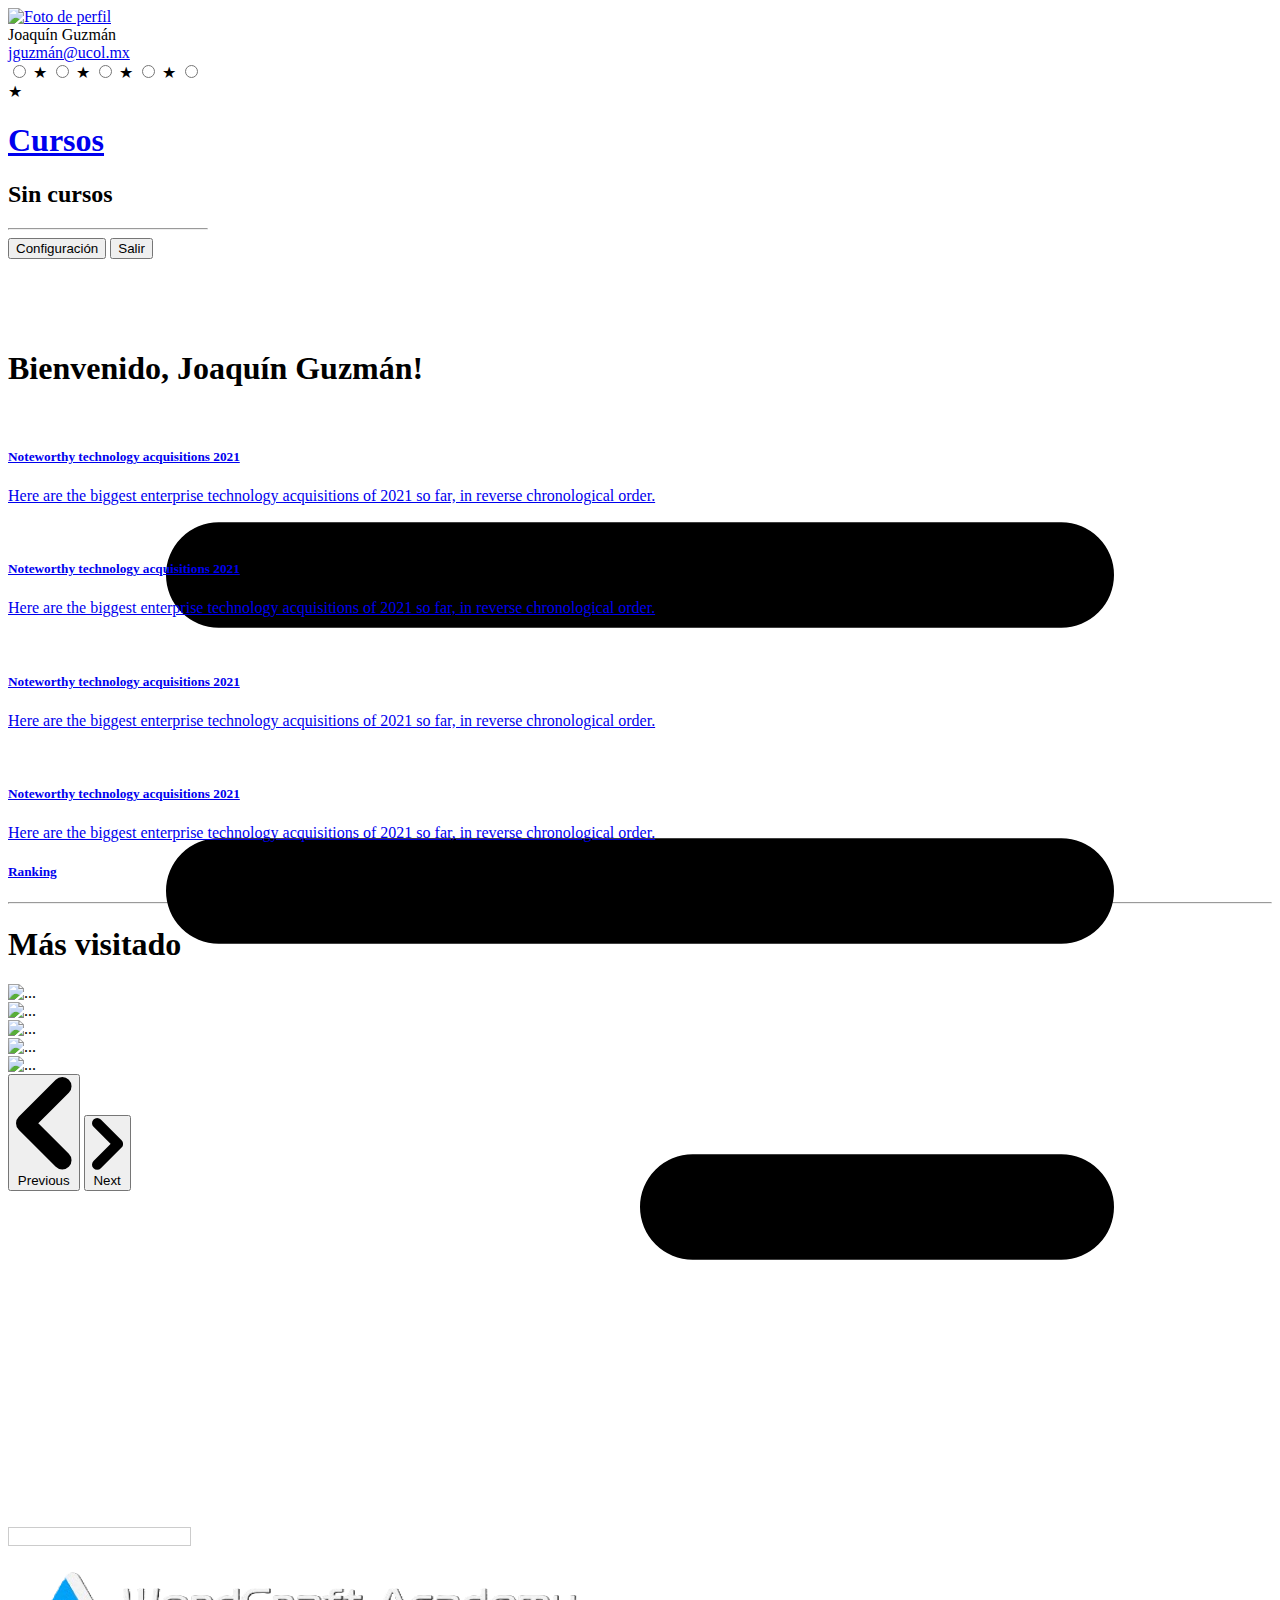
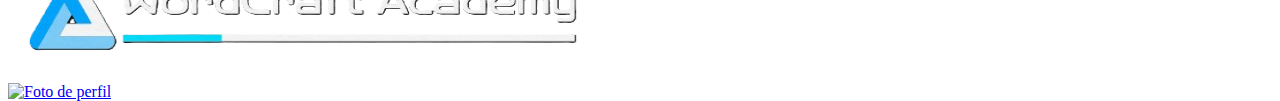
==== Index.html @ 70317530 "maquetado" ====
<!DOCTYPE html>
<html lang="es">
<head>
    <!-- Required meta tags -->
    <meta charset="utf-8" />
    <meta name="viewport" content="width=device-width, initial-scale=1, shrink-to-fit=no" />
    <!-- CSS -->
    <link rel="stylesheet" href="css/index.css" />
    <title>Prototype</title>
    <!-- <link href="https://cdn.jsdelivr.net/npm/tailwindcss@2.2.19/dist/tailwind.min.css" rel="stylesheet"> -->
    <script src="https://cdn.tailwindcss.com"></script>
    <!-- jQUERY -->
    <script src="https://ajax.googleapis.com/ajax/libs/jquery/3.5.1/jquery.min.js"></script>
</head>

<body class="bg-gray-100">
    <div class="flex h-screen">
        <!-- Panel Izquierdo -->
        <div id="sidebar" class="w-2/12 bg-gray-800 p-4 h-full transition-all duration-300 ease-in-out">
            <!-- Contenido del panel izquierdo -->
            <div class="container mx-auto">
                <!-- Foto de perfil -->
                <div class="flex justify-center">
                    <a href="#" class="text-white">
                        <!-- Imagen -->
                        <img src="https://picsum.photos/100" class="rounded-full" title="Foto de perfil" />
                    </a>
                </div>
                <!-- Nombre y correo -->
                <label class="text-white ml-4 justify-center">
                    <div class="font-bold">Joaquín Guzmán</div>
                    <div class="text-sm">
                        <a href="#" class="text-indigo-400">jguzmán@ucol.mx</a>
                    </div>
                </label>
                <!-- Barra de 5 estrellas -->
                <div class="mt-4 rounded-full bg-white-100">
                    <div class="flex items-center">
                        <input type="radio" id="star5" name="rating" value="5" class="hidden">
                        <label for="star5" class="text-2xl text-yellow-500 cursor-pointer" onclick="setRating(5)">&#9733;</label>

                        <input type="radio" id="star4" name="rating" value="4" class="hidden">
                        <label for="star4" class="text-2xl text-yellow-500 cursor-pointer" onclick="setRating(4)">&#9733;</label>

                        <input type="radio" id="star3" name="rating" value="3" class="hidden">
                        <label for="star3" class="text-2xl text-yellow-500 cursor-pointer" onclick="setRating(3)">&#9733;</label>

                        <input type="radio" id="star2" name="rating" value="2" class="hidden">
                        <label for="star2" class="text-2xl text-yellow-500 cursor-pointer" onclick="setRating(2)">&#9733;</label>

                        <input type="radio" id="star1" name="rating" value="1" class="hidden">
                        <label for="star1" class="text-2xl text-yellow-500 cursor-pointer" onclick="setRating(1)">&#9733;</label>
                    </div>
                </div>
                <!-- Apartado de cursos -->
                <div class="mt-10 mb-10">
                    <h1 class="text-bold mb-2">
                        <a href="#" class="text-white">Cursos</a>
                    </h1>
                    <div class="backdrop-blur-xl bg-white/30 h-40 rounded-lg text-center align-middle">
                        <!-- Mensaje sin cursos -->
                        <h2 class="text-white h-full mt-50">Sin cursos</h2>
                    </div>
                </div>
                <footer class="w-full footer">
                    <hr class="bg-gradient-to-r from-transparent via-white-100 to-transparent">
                    <!-- Botones de configuración y salir -->
                    <button class="mt-4 text-white bg-bottom bg-transparent hover:bg-slate-400 w-full py-2 rounded text-left">
                        Configuración</button>
                    <button class="mt-4 text-white bg-bottom bg-red-500 hover:bg-red-600 w-full py-2 rounded">Salir</button>
                </footer>
            </div>
        </div>

        <!-- Contenido Principal -->
        <div class="w-11/12" id="principal">
            <nav class="bg-gradient-to-r from-black via-indigo-700 to-black text-white p-4">
                <div class="flex justify-between items-center">
                    <!-- Botón de hamburguesa -->
                    <div id="menuIcon" class="cursor-pointer text-white">
                        <svg class="w-6 h-6" fill="none" stroke="currentColor" stroke-linecap="round" stroke-linejoin="round" stroke-width="2" viewBox="0 0 24 24">
                            <path d="M4 6h16M4 12h16m-7 6h7"></path>
                        </svg>
                    </div>
                    <!-- Barra de búsqueda -->
                    <div class="mr-4 w-3/6">
                        <input id="blurSearch" type="text" class="rounded-full w-full py-2 text-gray-800 backdrop-blur-xl bg-white/30" placeholder="Buscar..." />
                    </div>

                    <div class="flex items-center">
                        <div class="mr-4">
                            <a href="#" class="text-white">
                                <!-- Imagen -->
                                <img src="./img/logo.png" class="h-10" title="Foto de perfil" />
                            </a>
                        </div>
                        <div class="mr-4">
                            <a href="#" class="text-white">
                                <!-- Imagen -->
                                <img src="https://picsum.photos/40" class="rounded-full" title="Foto de perfil" />
                            </a>
                        </div>
                    </div>
                    
                </div>
            </nav>

            <!-- Contenido principal de la página -->
            <div class="container mx-auto w-full mt-4">
                <h1 class="font-bold text-3xl w-full mb-4">Bienvenido, <span class="font-bold text-3xl w-full mb-4 text-teal-500">Joaquín Guzmán!</span></h1>
                <div class="grid grid-cols-5 gap-3">
                    <div class="col-span-4">
                        <div class="grid grid-cols-2 gap-2">
                            <div>                                
                                <a href="#" class="flex flex-col items-center bg-white border border-gray-200 rounded-lg shadow md:flex-row md:max-w-xl hover:bg-gray-100 dark:border-gray-700 dark:bg-gray-800 dark:hover:bg-gray-700">
                                    <img class="object-cover w-full rounded-t-lg h-96 md:h-auto md:w-48 md:rounded-none md:rounded-s-lg" src="/docs/images/blog/image-4.jpg" alt="">
                                    <div class="flex flex-col justify-between p-4 leading-normal">
                                        <h5 class="mb-2 text-2xl font-bold tracking-tight text-gray-900 dark:text-white">Noteworthy technology acquisitions 2021</h5>
                                        <p class="mb-3 font-normal text-gray-700 dark:text-gray-400">Here are the biggest enterprise technology acquisitions of 2021 so far, in reverse chronological order.</p>
                                    </div>
                                </a>
                            </div>
                            <div>
                                <a href="#" class="flex flex-col items-center bg-white border border-gray-200 rounded-lg shadow md:flex-row md:max-w-xl hover:bg-gray-100 dark:border-gray-700 dark:bg-gray-800 dark:hover:bg-gray-700">
                                    <img class="object-cover w-full rounded-t-lg h-96 md:h-auto md:w-48 md:rounded-none md:rounded-s-lg" src="/docs/images/blog/image-4.jpg" alt="">
                                    <div class="flex flex-col justify-between p-4 leading-normal">
                                        <h5 class="mb-2 text-2xl font-bold tracking-tight text-gray-900 dark:text-white">Noteworthy technology acquisitions 2021</h5>
                                        <p class="mb-3 font-normal text-gray-700 dark:text-gray-400">Here are the biggest enterprise technology acquisitions of 2021 so far, in reverse chronological order.</p>
                                    </div>
                                </a>
                            </div>
                            <div>
                                <a href="#" class="flex flex-col items-center bg-white border border-gray-200 rounded-lg shadow md:flex-row md:max-w-xl hover:bg-gray-100 dark:border-gray-700 dark:bg-gray-800 dark:hover:bg-gray-700">
                                    <img class="object-cover w-full rounded-t-lg h-96 md:h-auto md:w-48 md:rounded-none md:rounded-s-lg" src="/docs/images/blog/image-4.jpg" alt="">
                                    <div class="flex flex-col justify-between p-4 leading-normal">
                                        <h5 class="mb-2 text-2xl font-bold tracking-tight text-gray-900 dark:text-white">Noteworthy technology acquisitions 2021</h5>
                                        <p class="mb-3 font-normal text-gray-700 dark:text-gray-400">Here are the biggest enterprise technology acquisitions of 2021 so far, in reverse chronological order.</p>
                                    </div>
                                </a>
                            </div>
                            <div>
                                <a href="#" class="flex flex-col items-center bg-white border border-gray-200 rounded-lg shadow md:flex-row md:max-w-xl hover:bg-gray-100 dark:border-gray-700 dark:bg-gray-800 dark:hover:bg-gray-700">
                                    <img class="object-cover w-full rounded-t-lg h-96 md:h-auto md:w-48 md:rounded-none md:rounded-s-lg" src="/docs/images/blog/image-4.jpg" alt="">
                                    <div class="flex flex-col justify-between p-4 leading-normal">
                                        <h5 class="mb-2 text-2xl font-bold tracking-tight text-gray-900 dark:text-white">Noteworthy technology acquisitions 2021</h5>
                                        <p class="mb-3 font-normal text-gray-700 dark:text-gray-400">Here are the biggest enterprise technology acquisitions of 2021 so far, in reverse chronological order.</p>
                                    </div>
                                </a>
                            </div>
                        </div>
                    </div>
                    <a href="#" class="block max-w-sm p-6 bg-white border border-gray-200 rounded-lg shadow hover:bg-gray-100 dark:bg-gray-800 dark:border-gray-700 dark:hover:bg-gray-700  overflow-y-auto h-60">
                        <h5 class="mb-2 text-2xl font-bold tracking-tight text-gray-900 dark:text-white">Ranking</h5>
                        <hr>
                        <p class="font-normal text-gray-700 dark:text-gray-400 mt-2" id="personasRank">
                            
                        </p>
                    </a>
                </div>
                <h1 class="font-bold text-4xl w-full mt-2 mb-4">M&aacute;s visitado</h1>
                <div id="default-carousel" class="relative w-full" data-carousel="slide">
                <!-- Carousel wrapper -->
                    <div class="relative h-56 overflow-hidden rounded-lg md:h-96">
                    <!-- Item 1 -->
                        <div class="hidden duration-700 ease-in-out" data-carousel-item>
                            <img src="/docs/images/carousel/carousel-1.svg" class="absolute block w-full -translate-x-1/2   -translate-y-1/2 top-1/2 left-1/2" alt="...">
                        </div>
                    <!-- Item 2 -->
                        <div class="hidden duration-700 ease-in-out" data-carousel-item>
                            <img src="/docs/images/carousel/carousel-2.svg" class="absolute block w-full -translate-x-1/2 -translate-y-1/2 top-1/2 left-1/2" alt="...">
                        </div>
                    <!-- Item 3 -->
                        <div class="hidden duration-700 ease-in-out" data-carousel-item>
                            <img src="/docs/images/carousel/carousel-3.svg" class="absolute block w-full -translate-x-1/2 -translate-y-1/2 top-1/2 left-1/2" alt="...">
                        </div>
                    <!-- Item 4 -->
                        <div class="hidden duration-700 ease-in-out" data-carousel-item>
                            <img src="/docs/images/carousel/carousel-4.svg" class="absolute block w-full -translate-x-1/2 -translate-y-1/2 top-1/2 left-1/2" alt="...">
                        </div>
                    <!-- Item 5 -->
                        <div class="hidden duration-700 ease-in-out" data-carousel-item>
                            <img src="/docs/images/carousel/carousel-5.svg" class="absolute block w-full -translate-x-1/2 -translate-y-1/2 top-1/2 left-1/2" alt="...">
                        </div>
                    </div>
                    <!-- Slider controls -->
                    <button type="button" class="absolute top-0 start-0 z-30 flex items-center justify-center h-full px-4 cursor-pointer group focus:outline-none" data-carousel-prev>
                            <span class="inline-flex items-center justify-center w-10 h-10 rounded-full bg-white/30 dark:bg-gray-800/30 group-hover:bg-white/50 dark:group-hover:bg-gray-800/60 group-focus:ring-4 group-focus:ring-white dark:group-focus:ring-gray-800/70 group-focus:outline-none">
                            <svg class="w-4 h-4 text-white dark:text-gray-800 rtl:rotate-180" aria-hidden="true" xmlns="http://www.w3.org/2000/svg" fill="none" viewBox="0 0 6 10">
                                <path stroke="currentColor" stroke-linecap="round" stroke-linejoin="round" stroke-width="2" d="M5 1 1 5l4 4"/>
                            </svg>
                            <span class="sr-only">Previous</span>
                            </span>
                    </button>
                    <button type="button" class="absolute top-0 end-0 z-30 flex items-center justify-center h-full px-4 cursor-pointer group focus:outline-none" data-carousel-next>
                        <span class="inline-flex items-center justify-center w-10 h-10 rounded-full bg-white/30 dark:bg-gray-800/30 group-hover:bg-white/50 dark:group-hover:bg-gray-800/60 group-focus:ring-4 group-focus:ring-white dark:group-focus:ring-gray-800/70 group-focus:outline-none">
                            <svg class="w-4 h-4 text-white dark:text-gray-800 rtl:rotate-180" aria-hidden="true" xmlns="http://www.w3.org/2000/svg" fill="none" viewBox="0 0 6 10">
                                <path stroke="currentColor" stroke-linecap="round" stroke-linejoin="round" stroke-width="2" d="m1 9 4-4-4-4"/>
                            </svg>
                            <span class="sr-only">Next</span>
                        </span>
                    </button>
                </div>
            </div>
        </div>
    </div>

    <script>
        // JavaScript para alternar la visibilidad del panel izquierdo
        const sidebar = document.getElementById('sidebar');
        const menuIcon = document.getElementById('menuIcon');
        const display = document.getElementById('principal');

        menuIcon.addEventListener('click', () => {
            sidebar.classList.toggle('hidden');
            menuIcon.classList.toggle('rotate-180'); /* Agrega una rotación al botón de hamburguesa */
            display.classList.toggle('w-full'); /* Ajusta el ancho del contenido principal cuando el panel izquierdo está oculto */
        });
        function setRating(rating) {
            alert('Puntuaste con ' + rating + ' estrella(s)!');
            // Aquí puedes realizar acciones
        }
        $(document).ready(function(){
    //Generar personas
    $.ajax({
        url: 'https://randomuser.me/api/?results=20',
        dataType: 'json',
        success: function(data) {
            var personas = data.results;
            var personasRank = document.getElementById('personasRank');
            
            personas.forEach((persona, index) => {
                var div = document.createElement('div');
                div.setAttribute('data-te-chip-init', '');
                div.setAttribute('data-te-ripple-init', '');
                div.setAttribute('class', '[word-wrap: break-word] mb-2 mr-5 flex h-[52px] cursor-pointer items-center justify-between rounded-[26px] bg-[#eceff1] px-[12px] py-0 text-[11px] font-normal leading-loose text-[#4f4f4f] shadow-none transition-[opacity] duration-300 ease-linear hover:!shadow-none active:bg-[#cacfd1] dark:bg-neutral-600 dark:text-neutral-200');
                
                // Agregar el número a la derecha con su posición
                div.innerHTML = `<span class="text-[#4f4f4f] text-[20px] font-6xl normal-case leading-loose text-white">${index + 1}</span>`;
                
                // Agregar la imagen y el nombre a la izquierda
                div.innerHTML += `<img class="my-0 -ml-[50px] mr-[8px] h-[inherit] w-[inherit] rounded-[100%]" src="${persona.picture.thumbnail}" alt="Contact Person" /> ${persona.name.first} ${persona.name.last}`;
                
                personasRank.appendChild(div);
            });
        }
    });
});

    </script>
</body>
</html>
---- css/index.css ----
.navTeam {
	display: flex;
	justify-content: space-between;
	align-items: center;
}

.navbar-brand {
	margin-right: 0 !important;
}

.navbar {
	background: #1c6b9c;
}

nav {
	height: 70px;
}
/* Agrega estilos personalizados aquí si es necesario */
#sidebar {
	max-width: 200px; /* Ajusta el ancho máximo del panel izquierdo según tus necesidades */
}

#menuIcon {
	transition: transform 0.3s ease-in-out; /* Agrega una animación suave al botón de hamburguesa */
}

#sidebar.hidden {
	transform: translateX(
		-100%
	); /* Mueve el panel izquierdo fuera de la pantalla cuando está oculto */
}

#blurSearch {
	border: 1px solid #ccc; /* Añade un borde a la barra de búsqueda */
	/* Fondo tipo mica */
    background: rgba(255, 255, 255, 0.1);
    /* Placeholder blanco */
    color: #fff;
    text-align: center;
}

#blurSearch::placeholder {
    color: #fff;
    text-align: center;
}
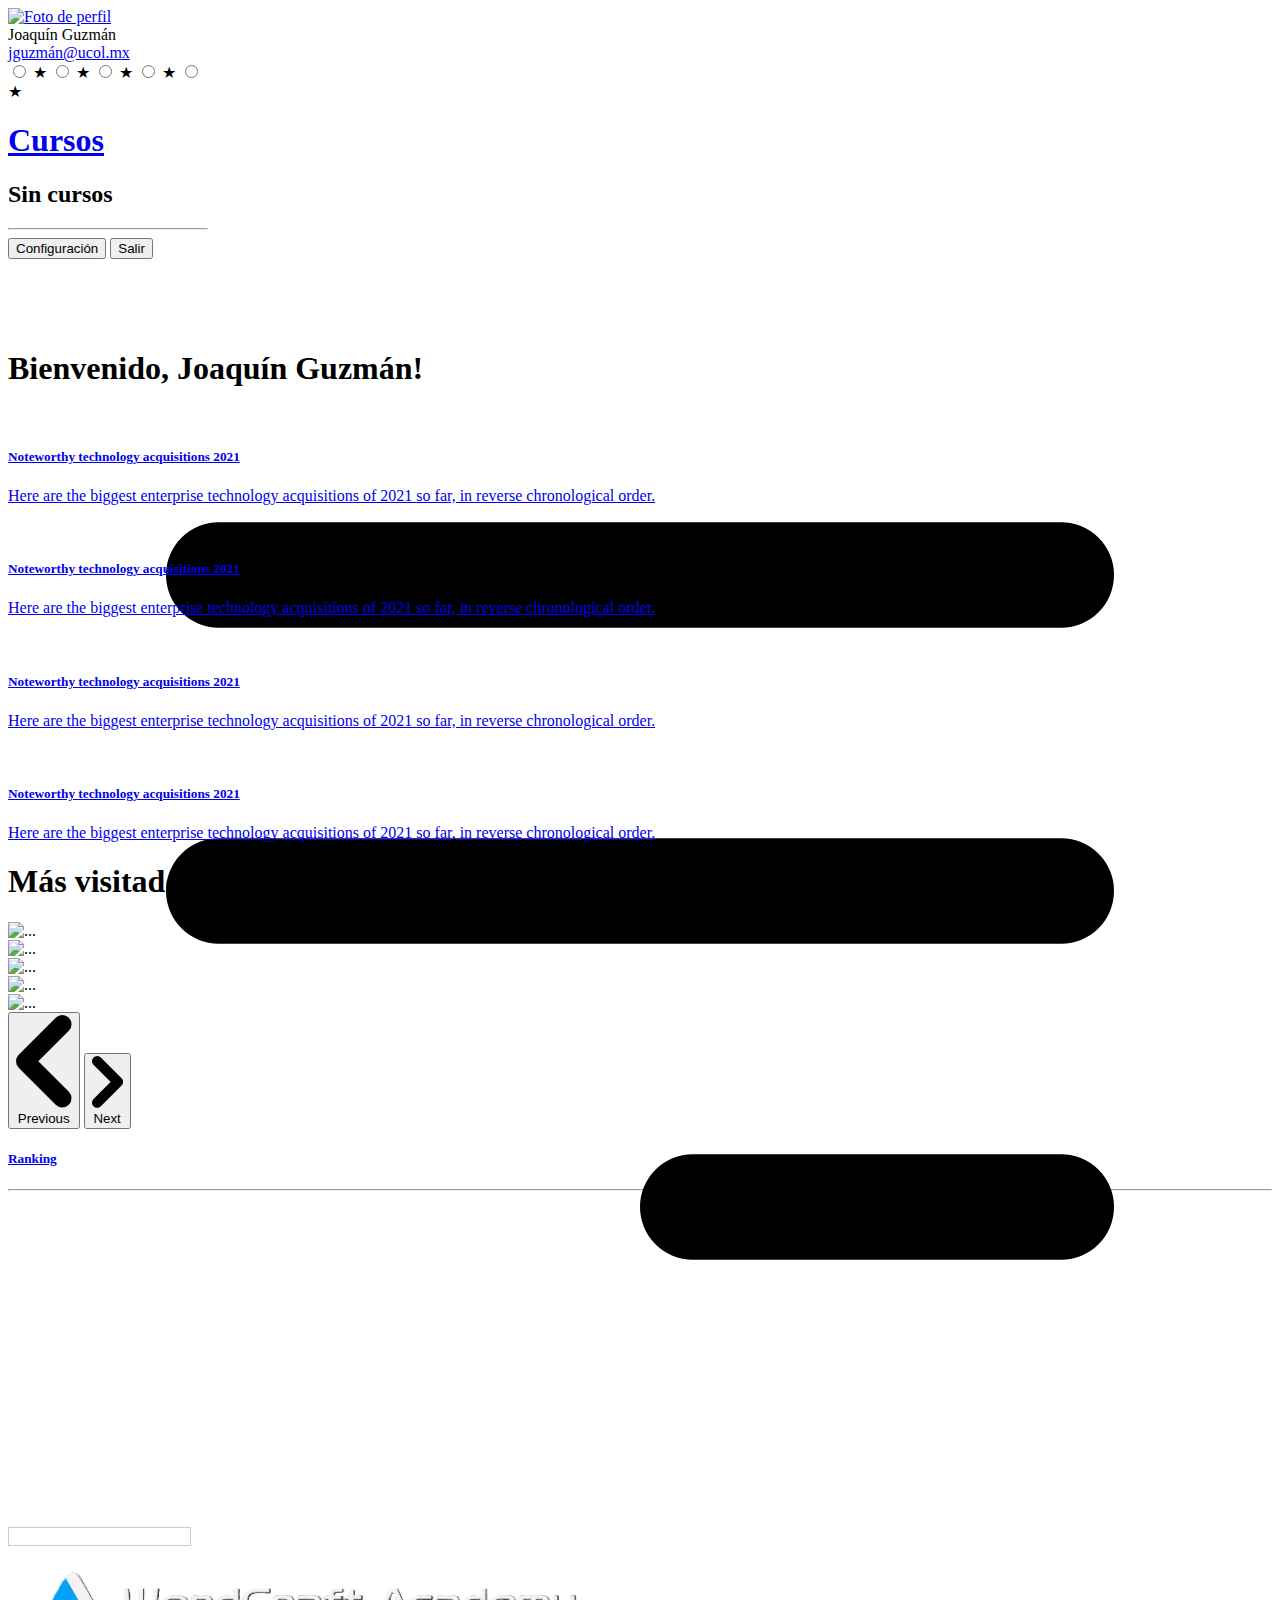
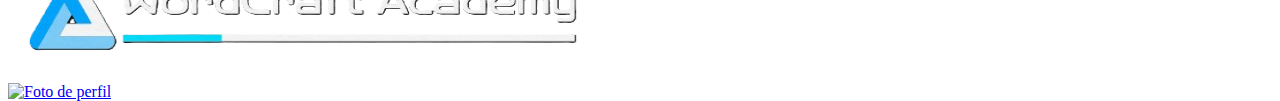
==== commit d410faad: "reacomodo" ====
--- a/Index.html
+++ b/Index.html
@@ -148,6 +148,49 @@
                                 </a>
                             </div>
                         </div>
+                        <h1 class="font-bold text-4xl w-full mt-2 mb-4">M&aacute;s visitado</h1>
+                        <div id="default-carousel" class="relative w-full" data-carousel="slide">
+                        <!-- Carousel wrapper -->
+                            <div class="relative h-56 overflow-hidden rounded-lg md:h-96">
+                            <!-- Item 1 -->
+                                <div class="hidden duration-700 ease-in-out" data-carousel-item>
+                                    <img src="/docs/images/carousel/carousel-1.svg" class="absolute block w-full -translate-x-1/2   -translate-y-1/2 top-1/2 left-1/2" alt="...">
+                                </div>
+                            <!-- Item 2 -->
+                                <div class="hidden duration-700 ease-in-out" data-carousel-item>
+                                    <img src="/docs/images/carousel/carousel-2.svg" class="absolute block w-full -translate-x-1/2 -translate-y-1/2 top-1/2 left-1/2" alt="...">
+                                </div>
+                            <!-- Item 3 -->
+                                <div class="hidden duration-700 ease-in-out" data-carousel-item>
+                                    <img src="/docs/images/carousel/carousel-3.svg" class="absolute block w-full -translate-x-1/2 -translate-y-1/2 top-1/2 left-1/2" alt="...">
+                                </div>
+                            <!-- Item 4 -->
+                                <div class="hidden duration-700 ease-in-out" data-carousel-item>
+                                    <img src="/docs/images/carousel/carousel-4.svg" class="absolute block w-full -translate-x-1/2 -translate-y-1/2 top-1/2 left-1/2" alt="...">
+                                </div>
+                            <!-- Item 5 -->
+                                <div class="hidden duration-700 ease-in-out" data-carousel-item>
+                                    <img src="/docs/images/carousel/carousel-5.svg" class="absolute block w-full -translate-x-1/2 -translate-y-1/2 top-1/2 left-1/2" alt="...">
+                                </div>
+                            </div>
+                            <!-- Slider controls -->
+                            <button type="button" class="absolute top-0 start-0 z-30 flex items-center justify-center h-full px-4 cursor-pointer group focus:outline-none" data-carousel-prev>
+                                    <span class="inline-flex items-center justify-center w-10 h-10 rounded-full bg-white/30 dark:bg-gray-800/30 group-hover:bg-white/50 dark:group-hover:bg-gray-800/60 group-focus:ring-4 group-focus:ring-white dark:group-focus:ring-gray-800/70 group-focus:outline-none">
+                                    <svg class="w-4 h-4 text-white dark:text-gray-800 rtl:rotate-180" aria-hidden="true" xmlns="http://www.w3.org/2000/svg" fill="none" viewBox="0 0 6 10">
+                                        <path stroke="currentColor" stroke-linecap="round" stroke-linejoin="round" stroke-width="2" d="M5 1 1 5l4 4"/>
+                                    </svg>
+                                    <span class="sr-only">Previous</span>
+                                    </span>
+                            </button>
+                            <button type="button" class="absolute top-0 end-0 z-30 flex items-center justify-center h-full px-4 cursor-pointer group focus:outline-none" data-carousel-next>
+                                <span class="inline-flex items-center justify-center w-10 h-10 rounded-full bg-white/30 dark:bg-gray-800/30 group-hover:bg-white/50 dark:group-hover:bg-gray-800/60 group-focus:ring-4 group-focus:ring-white dark:group-focus:ring-gray-800/70 group-focus:outline-none">
+                                    <svg class="w-4 h-4 text-white dark:text-gray-800 rtl:rotate-180" aria-hidden="true" xmlns="http://www.w3.org/2000/svg" fill="none" viewBox="0 0 6 10">
+                                        <path stroke="currentColor" stroke-linecap="round" stroke-linejoin="round" stroke-width="2" d="m1 9 4-4-4-4"/>
+                                    </svg>
+                                    <span class="sr-only">Next</span>
+                                </span>
+                            </button>
+                        </div>
                     </div>
                     <a href="#" class="block max-w-sm p-6 bg-white border border-gray-200 rounded-lg shadow hover:bg-gray-100 dark:bg-gray-800 dark:border-gray-700 dark:hover:bg-gray-700  overflow-y-auto h-60">
                         <h5 class="mb-2 text-2xl font-bold tracking-tight text-gray-900 dark:text-white">Ranking</h5>
@@ -156,49 +199,6 @@
                             
                         </p>
                     </a>
-                </div>
-                <h1 class="font-bold text-4xl w-full mt-2 mb-4">M&aacute;s visitado</h1>
-                <div id="default-carousel" class="relative w-full" data-carousel="slide">
-                <!-- Carousel wrapper -->
-                    <div class="relative h-56 overflow-hidden rounded-lg md:h-96">
-                    <!-- Item 1 -->
-                        <div class="hidden duration-700 ease-in-out" data-carousel-item>
-                            <img src="/docs/images/carousel/carousel-1.svg" class="absolute block w-full -translate-x-1/2   -translate-y-1/2 top-1/2 left-1/2" alt="...">
-                        </div>
-                    <!-- Item 2 -->
-                        <div class="hidden duration-700 ease-in-out" data-carousel-item>
-                            <img src="/docs/images/carousel/carousel-2.svg" class="absolute block w-full -translate-x-1/2 -translate-y-1/2 top-1/2 left-1/2" alt="...">
-                        </div>
-                    <!-- Item 3 -->
-                        <div class="hidden duration-700 ease-in-out" data-carousel-item>
-                            <img src="/docs/images/carousel/carousel-3.svg" class="absolute block w-full -translate-x-1/2 -translate-y-1/2 top-1/2 left-1/2" alt="...">
-                        </div>
-                    <!-- Item 4 -->
-                        <div class="hidden duration-700 ease-in-out" data-carousel-item>
-                            <img src="/docs/images/carousel/carousel-4.svg" class="absolute block w-full -translate-x-1/2 -translate-y-1/2 top-1/2 left-1/2" alt="...">
-                        </div>
-                    <!-- Item 5 -->
-                        <div class="hidden duration-700 ease-in-out" data-carousel-item>
-                            <img src="/docs/images/carousel/carousel-5.svg" class="absolute block w-full -translate-x-1/2 -translate-y-1/2 top-1/2 left-1/2" alt="...">
-                        </div>
-                    </div>
-                    <!-- Slider controls -->
-                    <button type="button" class="absolute top-0 start-0 z-30 flex items-center justify-center h-full px-4 cursor-pointer group focus:outline-none" data-carousel-prev>
-                            <span class="inline-flex items-center justify-center w-10 h-10 rounded-full bg-white/30 dark:bg-gray-800/30 group-hover:bg-white/50 dark:group-hover:bg-gray-800/60 group-focus:ring-4 group-focus:ring-white dark:group-focus:ring-gray-800/70 group-focus:outline-none">
-                            <svg class="w-4 h-4 text-white dark:text-gray-800 rtl:rotate-180" aria-hidden="true" xmlns="http://www.w3.org/2000/svg" fill="none" viewBox="0 0 6 10">
-                                <path stroke="currentColor" stroke-linecap="round" stroke-linejoin="round" stroke-width="2" d="M5 1 1 5l4 4"/>
-                            </svg>
-                            <span class="sr-only">Previous</span>
-                            </span>
-                    </button>
-                    <button type="button" class="absolute top-0 end-0 z-30 flex items-center justify-center h-full px-4 cursor-pointer group focus:outline-none" data-carousel-next>
-                        <span class="inline-flex items-center justify-center w-10 h-10 rounded-full bg-white/30 dark:bg-gray-800/30 group-hover:bg-white/50 dark:group-hover:bg-gray-800/60 group-focus:ring-4 group-focus:ring-white dark:group-focus:ring-gray-800/70 group-focus:outline-none">
-                            <svg class="w-4 h-4 text-white dark:text-gray-800 rtl:rotate-180" aria-hidden="true" xmlns="http://www.w3.org/2000/svg" fill="none" viewBox="0 0 6 10">
-                                <path stroke="currentColor" stroke-linecap="round" stroke-linejoin="round" stroke-width="2" d="m1 9 4-4-4-4"/>
-                            </svg>
-                            <span class="sr-only">Next</span>
-                        </span>
-                    </button>
                 </div>
             </div>
         </div>
@@ -227,19 +227,33 @@
         success: function(data) {
             var personas = data.results;
             var personasRank = document.getElementById('personasRank');
-            
+
             personas.forEach((persona, index) => {
                 var div = document.createElement('div');
-                div.setAttribute('data-te-chip-init', '');
-                div.setAttribute('data-te-ripple-init', '');
-                div.setAttribute('class', '[word-wrap: break-word] mb-2 mr-5 flex h-[52px] cursor-pointer items-center justify-between rounded-[26px] bg-[#eceff1] px-[12px] py-0 text-[11px] font-normal leading-loose text-[#4f4f4f] shadow-none transition-[opacity] duration-300 ease-linear hover:!shadow-none active:bg-[#cacfd1] dark:bg-neutral-600 dark:text-neutral-200');
-                
-                // Agregar el número a la derecha con su posición
-                div.innerHTML = `<span class="text-[#4f4f4f] text-[20px] font-6xl normal-case leading-loose text-white">${index + 1}</span>`;
-                
-                // Agregar la imagen y el nombre a la izquierda
-                div.innerHTML += `<img class="my-0 -ml-[50px] mr-[8px] h-[inherit] w-[inherit] rounded-[100%]" src="${persona.picture.thumbnail}" alt="Contact Person" /> ${persona.name.first} ${persona.name.last}`;
-                
+                div.setAttribute('class', 'overflow-hidden relative max-w-sm mx-auto bg-white shadow-lg ring-1 ring-black/5 rounded-xl flex items-center gap-6 dark:bg-slate-800 dark:highlight-white/5 mb-3');
+            
+                var img = document.createElement('img');
+                img.setAttribute('class', 'absolute -left-6 w-24 h-24 rounded-full shadow-lg');
+                img.setAttribute('src', persona.picture.thumbnail);
+                img.setAttribute('alt', 'Contact Person');
+            
+                var divContent = document.createElement('div');
+                divContent.setAttribute('class', 'flex flex-col py-5 pl-24');
+            
+                var strong = document.createElement('strong');
+                strong.setAttribute('class', 'text-slate-900 text-sm font-medium dark:text-slate-200');
+                strong.textContent = `${persona.name.first} ${persona.name.last}`;
+            
+                var span = document.createElement('span');
+                span.setAttribute('class', 'text-slate-500 text-sm font-medium dark:text-slate-400');
+                span.textContent = 'Technical advisor'; // Puedes cambiar este texto según tus necesidades
+            
+                divContent.appendChild(strong);
+                divContent.appendChild(span);
+            
+                div.appendChild(img);
+                div.appendChild(divContent);
+            
                 personasRank.appendChild(div);
             });
         }
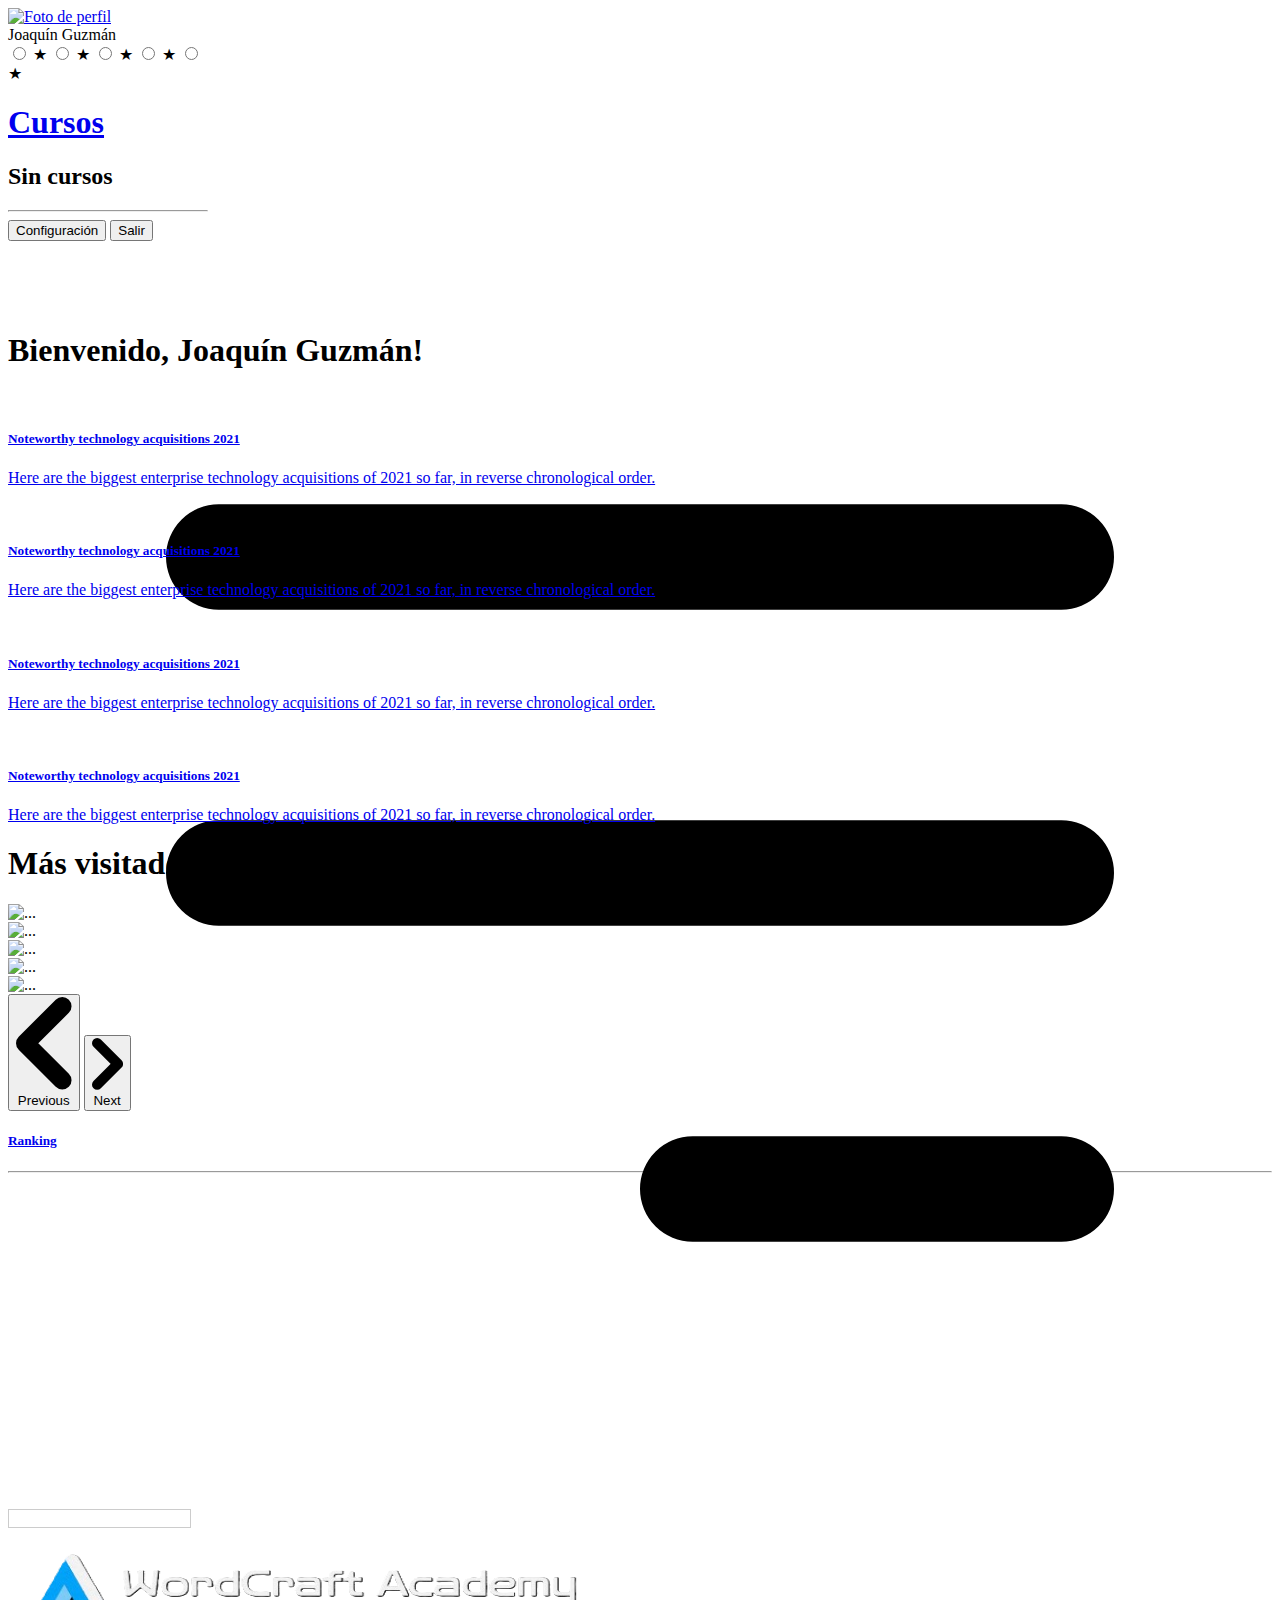
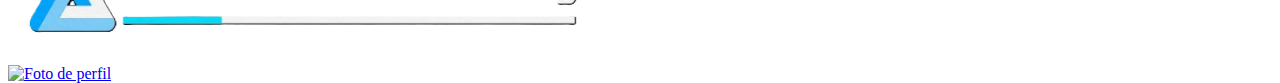
==== commit 94dec272: "login v1 con localStorage" ====
--- a/Index.html
+++ b/Index.html
@@ -30,7 +30,7 @@
                 <label class="text-white ml-4 justify-center">
                     <div class="font-bold">Joaquín Guzmán</div>
                     <div class="text-sm">
-                        <a href="#" class="text-indigo-400">jguzmán@ucol.mx</a>
+                        <a href="#" class="text-indigo-400 correo">jguzmán@ucol.mx</a>
                     </div>
                 </label>
                 <!-- Barra de 5 estrellas -->
@@ -220,6 +220,11 @@
             // Aquí puedes realizar acciones
         }
         $(document).ready(function(){
+            //Jalar user de localstorage
+            var user = localStorage.getItem("user");
+
+            $(".correo").text(user);
+
     //Generar personas
     $.ajax({
         url: 'https://randomuser.me/api/?results=20',
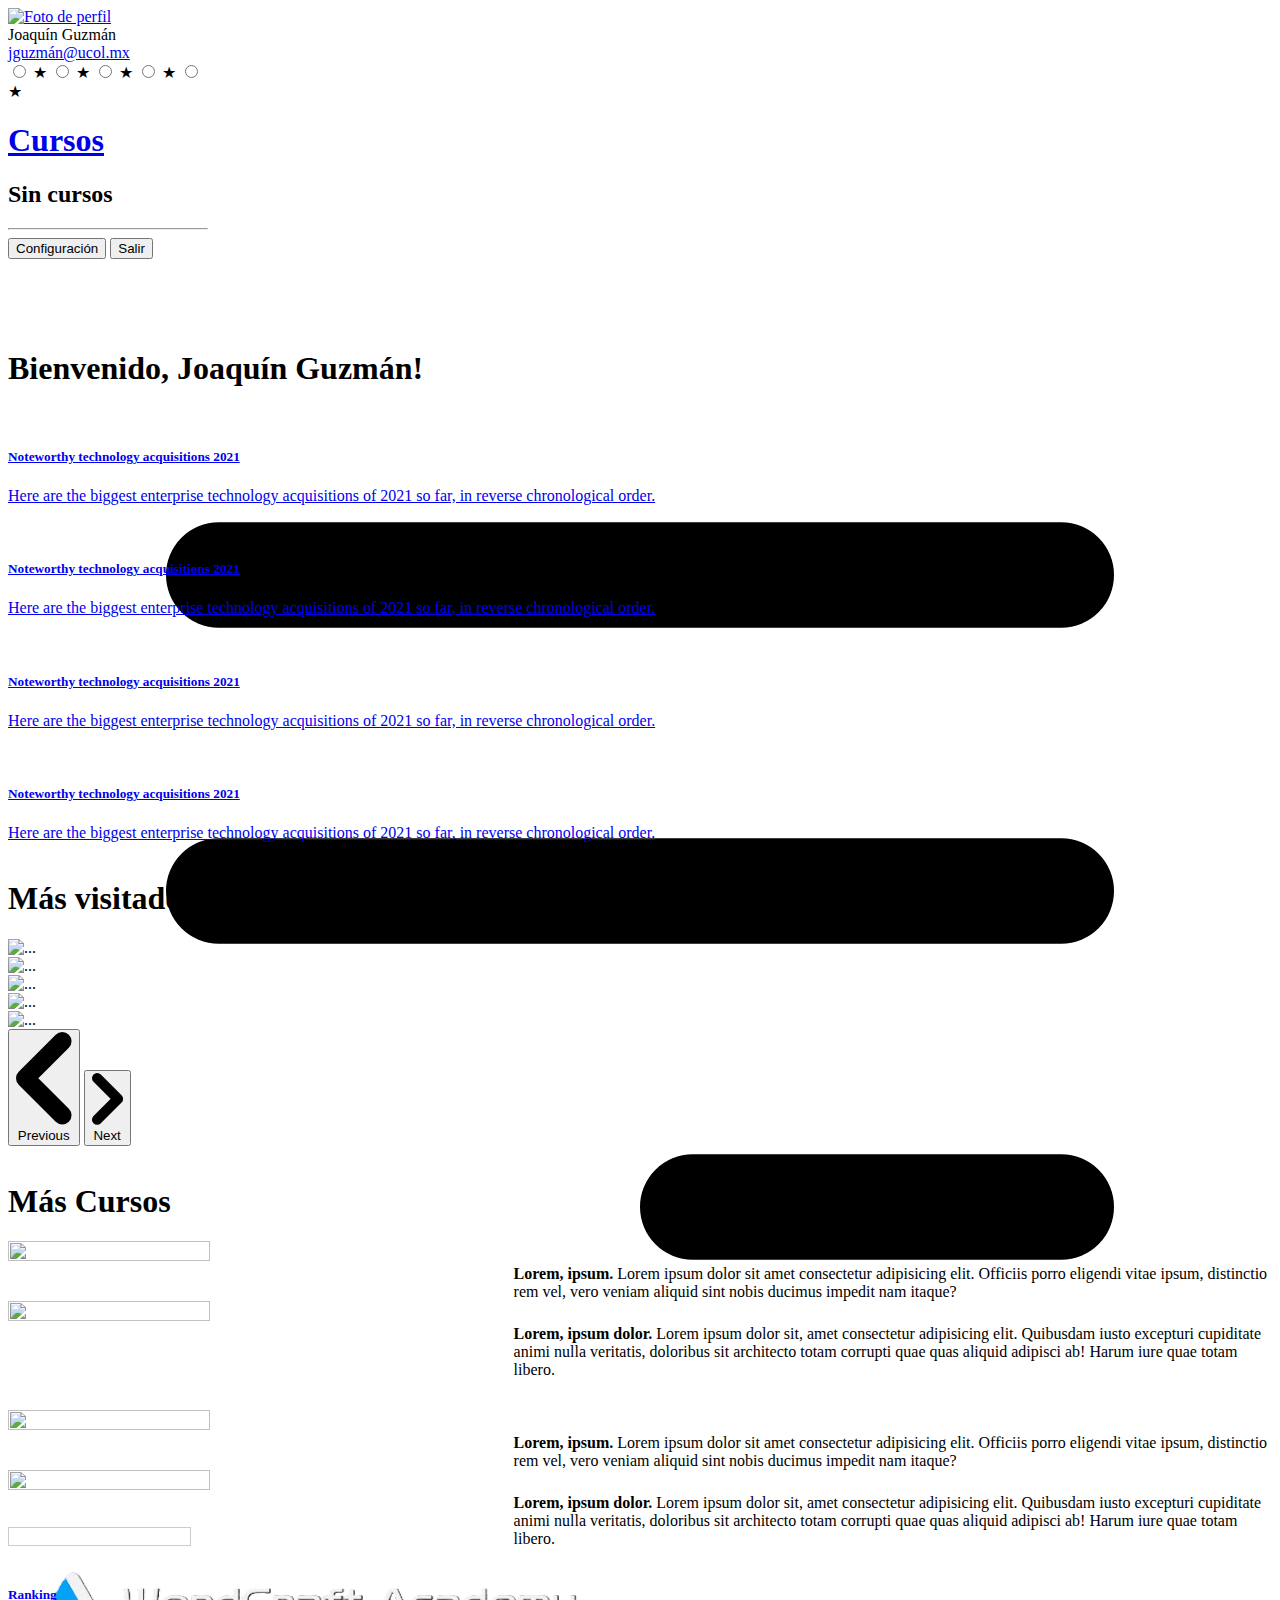
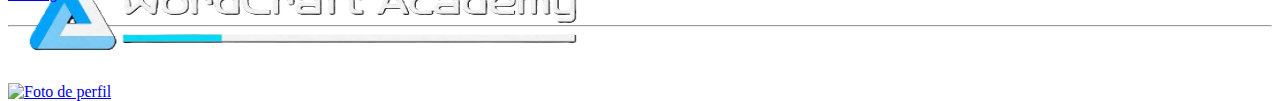
==== commit f547bd0f: "Cursos" ====
--- a/Index.html
+++ b/Index.html
@@ -1,5 +1,7 @@
 <!DOCTYPE html>
 <html lang="es">
+    
+
 <head>
     <!-- Required meta tags -->
     <meta charset="utf-8" />
@@ -7,6 +9,7 @@
     <!-- CSS -->
     <link rel="stylesheet" href="css/index.css" />
     <title>Prototype</title>
+    
     <!-- <link href="https://cdn.jsdelivr.net/npm/tailwindcss@2.2.19/dist/tailwind.min.css" rel="stylesheet"> -->
     <script src="https://cdn.tailwindcss.com"></script>
     <!-- jQUERY -->
@@ -30,26 +33,31 @@
                 <label class="text-white ml-4 justify-center">
                     <div class="font-bold">Joaquín Guzmán</div>
                     <div class="text-sm">
-                        <a href="#" class="text-indigo-400 correo">jguzmán@ucol.mx</a>
+                        <a href="#" class="text-indigo-400">jguzmán@ucol.mx</a>
                     </div>
                 </label>
                 <!-- Barra de 5 estrellas -->
                 <div class="mt-4 rounded-full bg-white-100">
                     <div class="flex items-center">
                         <input type="radio" id="star5" name="rating" value="5" class="hidden">
-                        <label for="star5" class="text-2xl text-yellow-500 cursor-pointer" onclick="setRating(5)">&#9733;</label>
+                        <label for="star5" class="text-2xl text-yellow-500 cursor-pointer"
+                            onclick="setRating(5)">&#9733;</label>
 
                         <input type="radio" id="star4" name="rating" value="4" class="hidden">
-                        <label for="star4" class="text-2xl text-yellow-500 cursor-pointer" onclick="setRating(4)">&#9733;</label>
+                        <label for="star4" class="text-2xl text-yellow-500 cursor-pointer"
+                            onclick="setRating(4)">&#9733;</label>
 
                         <input type="radio" id="star3" name="rating" value="3" class="hidden">
-                        <label for="star3" class="text-2xl text-yellow-500 cursor-pointer" onclick="setRating(3)">&#9733;</label>
+                        <label for="star3" class="text-2xl text-yellow-500 cursor-pointer"
+                            onclick="setRating(3)">&#9733;</label>
 
                         <input type="radio" id="star2" name="rating" value="2" class="hidden">
-                        <label for="star2" class="text-2xl text-yellow-500 cursor-pointer" onclick="setRating(2)">&#9733;</label>
+                        <label for="star2" class="text-2xl text-yellow-500 cursor-pointer"
+                            onclick="setRating(2)">&#9733;</label>
 
                         <input type="radio" id="star1" name="rating" value="1" class="hidden">
-                        <label for="star1" class="text-2xl text-yellow-500 cursor-pointer" onclick="setRating(1)">&#9733;</label>
+                        <label for="star1" class="text-2xl text-yellow-500 cursor-pointer"
+                            onclick="setRating(1)">&#9733;</label>
                     </div>
                 </div>
                 <!-- Apartado de cursos -->
@@ -65,9 +73,11 @@
                 <footer class="w-full footer">
                     <hr class="bg-gradient-to-r from-transparent via-white-100 to-transparent">
                     <!-- Botones de configuración y salir -->
-                    <button class="mt-4 text-white bg-bottom bg-transparent hover:bg-slate-400 w-full py-2 rounded text-left">
+                    <button
+                        class="mt-4 text-white bg-bottom bg-transparent hover:bg-slate-400 w-full py-2 rounded text-left">
                         Configuración</button>
-                    <button class="mt-4 text-white bg-bottom bg-red-500 hover:bg-red-600 w-full py-2 rounded">Salir</button>
+                    <button
+                        class="mt-4 text-white bg-bottom bg-red-500 hover:bg-red-600 w-full py-2 rounded">Salir</button>
                 </footer>
             </div>
         </div>
@@ -78,13 +88,16 @@
                 <div class="flex justify-between items-center">
                     <!-- Botón de hamburguesa -->
                     <div id="menuIcon" class="cursor-pointer text-white">
-                        <svg class="w-6 h-6" fill="none" stroke="currentColor" stroke-linecap="round" stroke-linejoin="round" stroke-width="2" viewBox="0 0 24 24">
+                        <svg class="w-6 h-6" fill="none" stroke="currentColor" stroke-linecap="round"
+                            stroke-linejoin="round" stroke-width="2" viewBox="0 0 24 24">
                             <path d="M4 6h16M4 12h16m-7 6h7"></path>
                         </svg>
                     </div>
                     <!-- Barra de búsqueda -->
                     <div class="mr-4 w-3/6">
-                        <input id="blurSearch" type="text" class="rounded-full w-full py-2 text-gray-800 backdrop-blur-xl bg-white/30" placeholder="Buscar..." />
+                        <input id="blurSearch" type="text"
+                            class="rounded-full w-full py-2 text-gray-800 backdrop-blur-xl bg-white/30"
+                            placeholder="Buscar..." />
                     </div>
 
                     <div class="flex items-center">
@@ -101,102 +114,200 @@
                             </a>
                         </div>
                     </div>
-                    
+
                 </div>
             </nav>
 
             <!-- Contenido principal de la página -->
             <div class="container mx-auto w-full mt-4">
-                <h1 class="font-bold text-3xl w-full mb-4">Bienvenido, <span class="font-bold text-3xl w-full mb-4 text-teal-500">Joaquín Guzmán!</span></h1>
+                <h1 class="font-bold text-3xl w-full mb-4">Bienvenido, <span
+                        class="font-bold text-3xl w-full mb-4 text-teal-500">Joaquín Guzmán!</span></h1>
                 <div class="grid grid-cols-5 gap-3">
                     <div class="col-span-4">
                         <div class="grid grid-cols-2 gap-2">
-                            <div>                                
-                                <a href="#" class="flex flex-col items-center bg-white border border-gray-200 rounded-lg shadow md:flex-row md:max-w-xl hover:bg-gray-100 dark:border-gray-700 dark:bg-gray-800 dark:hover:bg-gray-700">
-                                    <img class="object-cover w-full rounded-t-lg h-96 md:h-auto md:w-48 md:rounded-none md:rounded-s-lg" src="/docs/images/blog/image-4.jpg" alt="">
+                            <div>
+                                <a href="#"
+                                    class="flex flex-col items-center bg-white border border-gray-200 rounded-lg shadow md:flex-row md:max-w-xl hover:bg-gray-100 dark:border-gray-700 dark:bg-gray-800 dark:hover:bg-gray-700">
+                                    <img class="object-cover w-full rounded-t-lg h-96 md:h-auto md:w-48 md:rounded-none md:rounded-s-lg"
+                                        src="/docs/images/blog/image-4.jpg" alt="">
                                     <div class="flex flex-col justify-between p-4 leading-normal">
-                                        <h5 class="mb-2 text-2xl font-bold tracking-tight text-gray-900 dark:text-white">Noteworthy technology acquisitions 2021</h5>
-                                        <p class="mb-3 font-normal text-gray-700 dark:text-gray-400">Here are the biggest enterprise technology acquisitions of 2021 so far, in reverse chronological order.</p>
+                                        <h5
+                                            class="mb-2 text-2xl font-bold tracking-tight text-gray-900 dark:text-white">
+                                            Noteworthy technology acquisitions 2021</h5>
+                                        <p class="mb-3 font-normal text-gray-700 dark:text-gray-400">Here are the
+                                            biggest enterprise technology acquisitions of 2021 so far, in reverse
+                                            chronological order.</p>
                                     </div>
                                 </a>
                             </div>
                             <div>
-                                <a href="#" class="flex flex-col items-center bg-white border border-gray-200 rounded-lg shadow md:flex-row md:max-w-xl hover:bg-gray-100 dark:border-gray-700 dark:bg-gray-800 dark:hover:bg-gray-700">
-                                    <img class="object-cover w-full rounded-t-lg h-96 md:h-auto md:w-48 md:rounded-none md:rounded-s-lg" src="/docs/images/blog/image-4.jpg" alt="">
+                                <a href="#"
+                                    class="flex flex-col items-center bg-white border border-gray-200 rounded-lg shadow md:flex-row md:max-w-xl hover:bg-gray-100 dark:border-gray-700 dark:bg-gray-800 dark:hover:bg-gray-700">
+                                    <img class="object-cover w-full rounded-t-lg h-96 md:h-auto md:w-48 md:rounded-none md:rounded-s-lg"
+                                        src="/docs/images/blog/image-4.jpg" alt="">
                                     <div class="flex flex-col justify-between p-4 leading-normal">
-                                        <h5 class="mb-2 text-2xl font-bold tracking-tight text-gray-900 dark:text-white">Noteworthy technology acquisitions 2021</h5>
-                                        <p class="mb-3 font-normal text-gray-700 dark:text-gray-400">Here are the biggest enterprise technology acquisitions of 2021 so far, in reverse chronological order.</p>
+                                        <h5
+                                            class="mb-2 text-2xl font-bold tracking-tight text-gray-900 dark:text-white">
+                                            Noteworthy technology acquisitions 2021</h5>
+                                        <p class="mb-3 font-normal text-gray-700 dark:text-gray-400">Here are the
+                                            biggest enterprise technology acquisitions of 2021 so far, in reverse
+                                            chronological order.</p>
                                     </div>
                                 </a>
                             </div>
                             <div>
-                                <a href="#" class="flex flex-col items-center bg-white border border-gray-200 rounded-lg shadow md:flex-row md:max-w-xl hover:bg-gray-100 dark:border-gray-700 dark:bg-gray-800 dark:hover:bg-gray-700">
-                                    <img class="object-cover w-full rounded-t-lg h-96 md:h-auto md:w-48 md:rounded-none md:rounded-s-lg" src="/docs/images/blog/image-4.jpg" alt="">
+                                <a href="#"
+                                    class="flex flex-col items-center bg-white border border-gray-200 rounded-lg shadow md:flex-row md:max-w-xl hover:bg-gray-100 dark:border-gray-700 dark:bg-gray-800 dark:hover:bg-gray-700">
+                                    <img class="object-cover w-full rounded-t-lg h-96 md:h-auto md:w-48 md:rounded-none md:rounded-s-lg"
+                                        src="/docs/images/blog/image-4.jpg" alt="">
                                     <div class="flex flex-col justify-between p-4 leading-normal">
-                                        <h5 class="mb-2 text-2xl font-bold tracking-tight text-gray-900 dark:text-white">Noteworthy technology acquisitions 2021</h5>
-                                        <p class="mb-3 font-normal text-gray-700 dark:text-gray-400">Here are the biggest enterprise technology acquisitions of 2021 so far, in reverse chronological order.</p>
+                                        <h5
+                                            class="mb-2 text-2xl font-bold tracking-tight text-gray-900 dark:text-white">
+                                            Noteworthy technology acquisitions 2021</h5>
+                                        <p class="mb-3 font-normal text-gray-700 dark:text-gray-400">Here are the
+                                            biggest enterprise technology acquisitions of 2021 so far, in reverse
+                                            chronological order.</p>
                                     </div>
                                 </a>
                             </div>
                             <div>
-                                <a href="#" class="flex flex-col items-center bg-white border border-gray-200 rounded-lg shadow md:flex-row md:max-w-xl hover:bg-gray-100 dark:border-gray-700 dark:bg-gray-800 dark:hover:bg-gray-700">
-                                    <img class="object-cover w-full rounded-t-lg h-96 md:h-auto md:w-48 md:rounded-none md:rounded-s-lg" src="/docs/images/blog/image-4.jpg" alt="">
+                                <a href="#"
+                                    class="flex flex-col items-center bg-white border border-gray-200 rounded-lg shadow md:flex-row md:max-w-xl hover:bg-gray-100 dark:border-gray-700 dark:bg-gray-800 dark:hover:bg-gray-700">
+                                    <img class="object-cover w-full rounded-t-lg h-96 md:h-auto md:w-48 md:rounded-none md:rounded-s-lg"
+                                        src="/docs/images/blog/image-4.jpg" alt="">
                                     <div class="flex flex-col justify-between p-4 leading-normal">
-                                        <h5 class="mb-2 text-2xl font-bold tracking-tight text-gray-900 dark:text-white">Noteworthy technology acquisitions 2021</h5>
-                                        <p class="mb-3 font-normal text-gray-700 dark:text-gray-400">Here are the biggest enterprise technology acquisitions of 2021 so far, in reverse chronological order.</p>
+                                        <h5
+                                            class="mb-2 text-2xl font-bold tracking-tight text-gray-900 dark:text-white">
+                                            Noteworthy technology acquisitions 2021</h5>
+                                        <p class="mb-3 font-normal text-gray-700 dark:text-gray-400">Here are the
+                                            biggest enterprise technology acquisitions of 2021 so far, in reverse
+                                            chronological order.</p>
                                     </div>
                                 </a>
                             </div>
                         </div>
+
+                        <hr class="invisible-hr">
+
                         <h1 class="font-bold text-4xl w-full mt-2 mb-4">M&aacute;s visitado</h1>
+
                         <div id="default-carousel" class="relative w-full" data-carousel="slide">
-                        <!-- Carousel wrapper -->
+                            <!-- Carousel wrapper -->
                             <div class="relative h-56 overflow-hidden rounded-lg md:h-96">
-                            <!-- Item 1 -->
+                                <!-- Item 1 -->
                                 <div class="hidden duration-700 ease-in-out" data-carousel-item>
-                                    <img src="/docs/images/carousel/carousel-1.svg" class="absolute block w-full -translate-x-1/2   -translate-y-1/2 top-1/2 left-1/2" alt="...">
-                                </div>
-                            <!-- Item 2 -->
+                                    <img src="/docs/images/carousel/carousel-1.svg"
+                                        class="absolute block w-full -translate-x-1/2   -translate-y-1/2 top-1/2 left-1/2"
+                                        alt="...">
+                                </div>
+                                <!-- Item 2 -->
                                 <div class="hidden duration-700 ease-in-out" data-carousel-item>
-                                    <img src="/docs/images/carousel/carousel-2.svg" class="absolute block w-full -translate-x-1/2 -translate-y-1/2 top-1/2 left-1/2" alt="...">
-                                </div>
-                            <!-- Item 3 -->
+                                    <img src="/docs/images/carousel/carousel-2.svg"
+                                        class="absolute block w-full -translate-x-1/2 -translate-y-1/2 top-1/2 left-1/2"
+                                        alt="...">
+                                </div>
+                                <!-- Item 3 -->
                                 <div class="hidden duration-700 ease-in-out" data-carousel-item>
-                                    <img src="/docs/images/carousel/carousel-3.svg" class="absolute block w-full -translate-x-1/2 -translate-y-1/2 top-1/2 left-1/2" alt="...">
-                                </div>
-                            <!-- Item 4 -->
+                                    <img src="/docs/images/carousel/carousel-3.svg"
+                                        class="absolute block w-full -translate-x-1/2 -translate-y-1/2 top-1/2 left-1/2"
+                                        alt="...">
+                                </div>
+                                <!-- Item 4 -->
                                 <div class="hidden duration-700 ease-in-out" data-carousel-item>
-                                    <img src="/docs/images/carousel/carousel-4.svg" class="absolute block w-full -translate-x-1/2 -translate-y-1/2 top-1/2 left-1/2" alt="...">
-                                </div>
-                            <!-- Item 5 -->
+                                    <img src="/docs/images/carousel/carousel-4.svg"
+                                        class="absolute block w-full -translate-x-1/2 -translate-y-1/2 top-1/2 left-1/2"
+                                        alt="...">
+                                </div>
+                                <!-- Item 5 -->
                                 <div class="hidden duration-700 ease-in-out" data-carousel-item>
-                                    <img src="/docs/images/carousel/carousel-5.svg" class="absolute block w-full -translate-x-1/2 -translate-y-1/2 top-1/2 left-1/2" alt="...">
+                                    <img src="/docs/images/carousel/carousel-5.svg"
+                                        class="absolute block w-full -translate-x-1/2 -translate-y-1/2 top-1/2 left-1/2"
+                                        alt="...">
                                 </div>
                             </div>
                             <!-- Slider controls -->
-                            <button type="button" class="absolute top-0 start-0 z-30 flex items-center justify-center h-full px-4 cursor-pointer group focus:outline-none" data-carousel-prev>
-                                    <span class="inline-flex items-center justify-center w-10 h-10 rounded-full bg-white/30 dark:bg-gray-800/30 group-hover:bg-white/50 dark:group-hover:bg-gray-800/60 group-focus:ring-4 group-focus:ring-white dark:group-focus:ring-gray-800/70 group-focus:outline-none">
-                                    <svg class="w-4 h-4 text-white dark:text-gray-800 rtl:rotate-180" aria-hidden="true" xmlns="http://www.w3.org/2000/svg" fill="none" viewBox="0 0 6 10">
-                                        <path stroke="currentColor" stroke-linecap="round" stroke-linejoin="round" stroke-width="2" d="M5 1 1 5l4 4"/>
+                            <button type="button"
+                                class="absolute top-0 start-0 z-30 flex items-center justify-center h-full px-4 cursor-pointer group focus:outline-none"
+                                data-carousel-prev>
+                                <span
+                                    class="inline-flex items-center justify-center w-10 h-10 rounded-full bg-white/30 dark:bg-gray-800/30 group-hover:bg-white/50 dark:group-hover:bg-gray-800/60 group-focus:ring-4 group-focus:ring-white dark:group-focus:ring-gray-800/70 group-focus:outline-none">
+                                    <svg class="w-4 h-4 text-white dark:text-gray-800 rtl:rotate-180" aria-hidden="true"
+                                        xmlns="http://www.w3.org/2000/svg" fill="none" viewBox="0 0 6 10">
+                                        <path stroke="currentColor" stroke-linecap="round" stroke-linejoin="round"
+                                            stroke-width="2" d="M5 1 1 5l4 4" />
                                     </svg>
                                     <span class="sr-only">Previous</span>
-                                    </span>
+                                </span>
                             </button>
-                            <button type="button" class="absolute top-0 end-0 z-30 flex items-center justify-center h-full px-4 cursor-pointer group focus:outline-none" data-carousel-next>
-                                <span class="inline-flex items-center justify-center w-10 h-10 rounded-full bg-white/30 dark:bg-gray-800/30 group-hover:bg-white/50 dark:group-hover:bg-gray-800/60 group-focus:ring-4 group-focus:ring-white dark:group-focus:ring-gray-800/70 group-focus:outline-none">
-                                    <svg class="w-4 h-4 text-white dark:text-gray-800 rtl:rotate-180" aria-hidden="true" xmlns="http://www.w3.org/2000/svg" fill="none" viewBox="0 0 6 10">
-                                        <path stroke="currentColor" stroke-linecap="round" stroke-linejoin="round" stroke-width="2" d="m1 9 4-4-4-4"/>
+                            <button type="button"
+                                class="absolute top-0 end-0 z-30 flex items-center justify-center h-full px-4 cursor-pointer group focus:outline-none"
+                                data-carousel-next>
+                                <span
+                                    class="inline-flex items-center justify-center w-10 h-10 rounded-full bg-white/30 dark:bg-gray-800/30 group-hover:bg-white/50 dark:group-hover:bg-gray-800/60 group-focus:ring-4 group-focus:ring-white dark:group-focus:ring-gray-800/70 group-focus:outline-none">
+                                    <svg class="w-4 h-4 text-white dark:text-gray-800 rtl:rotate-180" aria-hidden="true"
+                                        xmlns="http://www.w3.org/2000/svg" fill="none" viewBox="0 0 6 10">
+                                        <path stroke="currentColor" stroke-linecap="round" stroke-linejoin="round"
+                                            stroke-width="2" d="m1 9 4-4-4-4" />
                                     </svg>
                                     <span class="sr-only">Next</span>
                                 </span>
                             </button>
                         </div>
-                    </div>
-                    <a href="#" class="block max-w-sm p-6 bg-white border border-gray-200 rounded-lg shadow hover:bg-gray-100 dark:bg-gray-800 dark:border-gray-700 dark:hover:bg-gray-700  overflow-y-auto h-60">
+
+                        <hr class="invisible-hr">
+
+                        <h1 class="font-bold text-4xl w-full mt-2 mb-4">M&aacute;s Cursos</h1>
+                        <div class="grid grid-cols-2 gap-2">
+                                <div style="width: 100%; height: 100%;" class="hover:bg-gray-100 dark:border-gray-700 dark:bg-gray-800 dark:hover:bg-gray-700 cursor-pointer overflow-hidden relative max-w-xl bg-white shadow-lg ring-1 ring-black/5 rounded-xl flex items-center gap-6 dark:bg-slate-800 dark:highlight-white/5">
+                                    <img class="rounded-xl absolute -left-9 shadow-lg" style="height: 100%; width: 40%;" src="https://www.lacasaencendida.es/storage/15063/responsive-images/xclub-de-lectura-de-la-tarde___detail_937_527.jpg.pagespeed.ic.ehOGgTvhZQ.webp">
+                                    <div class="flex flex-col py-8 pl-24" style="padding-left: 40%;">
+                                        <strong class="text-slate-900 text-lg font-medium dark:text-slate-200">Lorem, ipsum.</strong>
+                                        <span class="text-slate-500 text-sm font-medium dark:text-slate-400">Lorem ipsum dolor sit amet consectetur adipisicing elit. Officiis porro eligendi vitae ipsum, distinctio rem vel, vero veniam aliquid sint nobis ducimus impedit nam itaque?
+                                    </div>
+                                </div>
+                            
+                                <div style="width: 100%; height: 100%;" class="hover:bg-gray-100 dark:border-gray-700 dark:bg-gray-800 dark:hover:bg-gray-700 cursor-pointer overflow-hidden relative max-w-xl bg-white shadow-lg ring-1 ring-black/5 rounded-xl flex items-center gap-6 dark:bg-slate-800 dark:highlight-white/5">
+                                    <img class="rounded-xl absolute -left-9 shadow-lg" style="height: 100%; width: 40%;" src="https://www.lacasaencendida.es/storage/15063/responsive-images/xclub-de-lectura-de-la-tarde___detail_937_527.jpg.pagespeed.ic.ehOGgTvhZQ.webp">
+                                    <div class="flex flex-col py-8 pl-24" style="padding-left: 40%;">
+                                        <strong class="text-slate-900 text-lg font-medium dark:text-slate-200">Lorem, ipsum dolor.</strong>
+                                        <span class="text-slate-500 text-sm font-medium dark:text-slate-400">Lorem ipsum dolor sit, amet consectetur adipisicing elit. Quibusdam iusto excepturi cupiditate animi nulla veritatis, doloribus sit architecto totam corrupti quae quas aliquid adipisci ab! Harum iure quae totam libero.</span>
+                                    </div>
+                                </div>
+                        </div>
+
+                        <hr class="invisible-hr">
+
+                        <div class="grid grid-cols-2 gap-2">
+                            <div style="width: 100%; height: 100%;" class="hover:bg-gray-100 dark:border-gray-700 dark:bg-gray-800 dark:hover:bg-gray-700 cursor-pointer overflow-hidden relative max-w-xl bg-white shadow-lg ring-1 ring-black/5 rounded-xl flex items-center gap-6 dark:bg-slate-800 dark:highlight-white/5">
+                                <img class="rounded-xl absolute -left-9 shadow-lg" style="height: 100%; width: 40%;" src="https://www.lacasaencendida.es/storage/15063/responsive-images/xclub-de-lectura-de-la-tarde___detail_937_527.jpg.pagespeed.ic.ehOGgTvhZQ.webp">
+                                <div class="flex flex-col py-8 pl-24" style="padding-left: 40%;">
+                                    <strong class="text-slate-900 text-lg font-medium dark:text-slate-200">Lorem, ipsum.</strong>
+                                    <span class="text-slate-500 text-sm font-medium dark:text-slate-400">Lorem ipsum dolor sit amet consectetur adipisicing elit. Officiis porro eligendi vitae ipsum, distinctio rem vel, vero veniam aliquid sint nobis ducimus impedit nam itaque?
+                                </div>
+                            </div>
+                        
+                            <div style="width: 100%; height: 100%;" class="hover:bg-gray-100 dark:border-gray-700 dark:bg-gray-800 dark:hover:bg-gray-700 cursor-pointer overflow-hidden relative max-w-xl bg-white shadow-lg ring-1 ring-black/5 rounded-xl flex items-center gap-6 dark:bg-slate-800 dark:highlight-white/5">
+                                <img class="rounded-xl absolute -left-9 shadow-lg" style="height: 100%; width: 40%;" src="https://www.lacasaencendida.es/storage/15063/responsive-images/xclub-de-lectura-de-la-tarde___detail_937_527.jpg.pagespeed.ic.ehOGgTvhZQ.webp">
+                                <div class="flex flex-col py-8 pl-24" style="padding-left: 40%;">
+                                    <strong class="text-slate-900 text-lg font-medium dark:text-slate-200">Lorem, ipsum dolor.</strong>
+                                    <span class="text-slate-500 text-sm font-medium dark:text-slate-400">Lorem ipsum dolor sit, amet consectetur adipisicing elit. Quibusdam iusto excepturi cupiditate animi nulla veritatis, doloribus sit architecto totam corrupti quae quas aliquid adipisci ab! Harum iure quae totam libero.</span>
+                                </div>
+                            </div>
+                    </div>
+
+                
+
+
+                    <hr class="invisible-hr">
+
+
+                    </div>
+                    <a href="#"
+                        class="block max-w-sm p-6 bg-white border border-gray-200 rounded-lg shadow hover:bg-gray-100 dark:bg-gray-800 dark:border-gray-700 dark:hover:bg-gray-700  overflow-y-auto h-60">
                         <h5 class="mb-2 text-2xl font-bold tracking-tight text-gray-900 dark:text-white">Ranking</h5>
                         <hr>
                         <p class="font-normal text-gray-700 dark:text-gray-400 mt-2" id="personasRank">
-                            
+
                         </p>
                     </a>
                 </div>
@@ -204,7 +315,26 @@
         </div>
     </div>
 
+
+
+
     <script>
+
+
+        /*
+                // Abre el panel izquierdo cuando el usuario llega al principio de la página
+                window.addEventListener('scroll', () => {
+                    if (window.scrollY === 0) { // Si el usuario está en la parte superior de la página
+                        sidebar.classList.remove('hidden');
+                        menuIcon.classList.add('rotate-180');
+                        display.classList.add('w-full');
+                    } else { // Si el usuario ha desplazado la página hacia abajo
+                        sidebar.classList.add('hidden');
+                        menuIcon.classList.remove('rotate-180');
+                        display.classList.remove('w-full');
+                    }
+                });*/
+
         // JavaScript para alternar la visibilidad del panel izquierdo
         const sidebar = document.getElementById('sidebar');
         const menuIcon = document.getElementById('menuIcon');
@@ -219,52 +349,54 @@
             alert('Puntuaste con ' + rating + ' estrella(s)!');
             // Aquí puedes realizar acciones
         }
-        $(document).ready(function(){
-            //Jalar user de localstorage
-            var user = localStorage.getItem("user");
-
-            $(".correo").text(user);
-
-    //Generar personas
-    $.ajax({
-        url: 'https://randomuser.me/api/?results=20',
-        dataType: 'json',
-        success: function(data) {
-            var personas = data.results;
-            var personasRank = document.getElementById('personasRank');
-
-            personas.forEach((persona, index) => {
-                var div = document.createElement('div');
-                div.setAttribute('class', 'overflow-hidden relative max-w-sm mx-auto bg-white shadow-lg ring-1 ring-black/5 rounded-xl flex items-center gap-6 dark:bg-slate-800 dark:highlight-white/5 mb-3');
-            
-                var img = document.createElement('img');
-                img.setAttribute('class', 'absolute -left-6 w-24 h-24 rounded-full shadow-lg');
-                img.setAttribute('src', persona.picture.thumbnail);
-                img.setAttribute('alt', 'Contact Person');
-            
-                var divContent = document.createElement('div');
-                divContent.setAttribute('class', 'flex flex-col py-5 pl-24');
-            
-                var strong = document.createElement('strong');
-                strong.setAttribute('class', 'text-slate-900 text-sm font-medium dark:text-slate-200');
-                strong.textContent = `${persona.name.first} ${persona.name.last}`;
-            
-                var span = document.createElement('span');
-                span.setAttribute('class', 'text-slate-500 text-sm font-medium dark:text-slate-400');
-                span.textContent = 'Technical advisor'; // Puedes cambiar este texto según tus necesidades
-            
-                divContent.appendChild(strong);
-                divContent.appendChild(span);
-            
-                div.appendChild(img);
-                div.appendChild(divContent);
-            
-                personasRank.appendChild(div);
+        $(document).ready(function () {
+            //Generar personas
+            $.ajax({
+                url: 'https://randomuser.me/api/?results=20',
+                dataType: 'json',
+                success: function (data) {
+                    var personas = data.results;
+                    var personasRank = document.getElementById('personasRank');
+
+                    personas.forEach((persona, index) => {
+                        var div = document.createElement('div');
+                        div.setAttribute('class', 'overflow-hidden relative max-w-sm mx-auto bg-white shadow-lg ring-1 ring-black/5 rounded-xl flex items-center gap-6 dark:bg-slate-800 dark:highlight-white/5 mb-3');
+
+                        var img = document.createElement('img');
+                        img.setAttribute('class', 'absolute -left-6 w-24 h-24 rounded-full shadow-lg');
+                        img.setAttribute('src', persona.picture.thumbnail);
+                        img.setAttribute('alt', 'Contact Person');
+
+                        var divContent = document.createElement('div');
+                        divContent.setAttribute('class', 'flex flex-col py-5 pl-24');
+
+                        var strong = document.createElement('strong');
+                        strong.setAttribute('class', 'text-slate-900 text-sm font-medium dark:text-slate-200');
+                        strong.textContent = `${persona.name.first} ${persona.name.last}`;
+
+                        var span = document.createElement('span');
+                        span.setAttribute('class', 'text-slate-500 text-sm font-medium dark:text-slate-400');
+                        span.textContent = 'Technical advisor'; // Puedes cambiar este texto según tus necesidades
+
+                        divContent.appendChild(strong);
+                        divContent.appendChild(span);
+
+                        div.appendChild(img);
+                        div.appendChild(divContent);
+
+                        personasRank.appendChild(div);
+                    });
+                }
             });
-        }
-    });
-});
+        });
+
+
+
 
     </script>
+
+
+
 </body>
-</html>
+
+</html>--- a/css/index.css
+++ b/css/index.css
@@ -44,3 +44,17 @@
     text-align: center;
 }
 
+.custom-hr {
+	border: none; /* Elimina la línea predeterminada */
+	height: 2px; /* Ajusta la altura de la línea */
+	background-color: #757373; /* Color de fondo de la línea */
+	margin: 30px 0; /* Ajusta el espacio antes y después del HR */
+  }
+
+.invisible-hr {
+	border: none; /* Elimina la línea */
+	height: 1px; /* Ajusta la altura deseada para el separador */
+	background-color: transparent; /* Establece el color de fondo transparente */
+	margin: 15px 0; /* Ajusta el espacio antes y después del HR */
+/* Agrega estilos personalizados aquí si es necesario: */
+}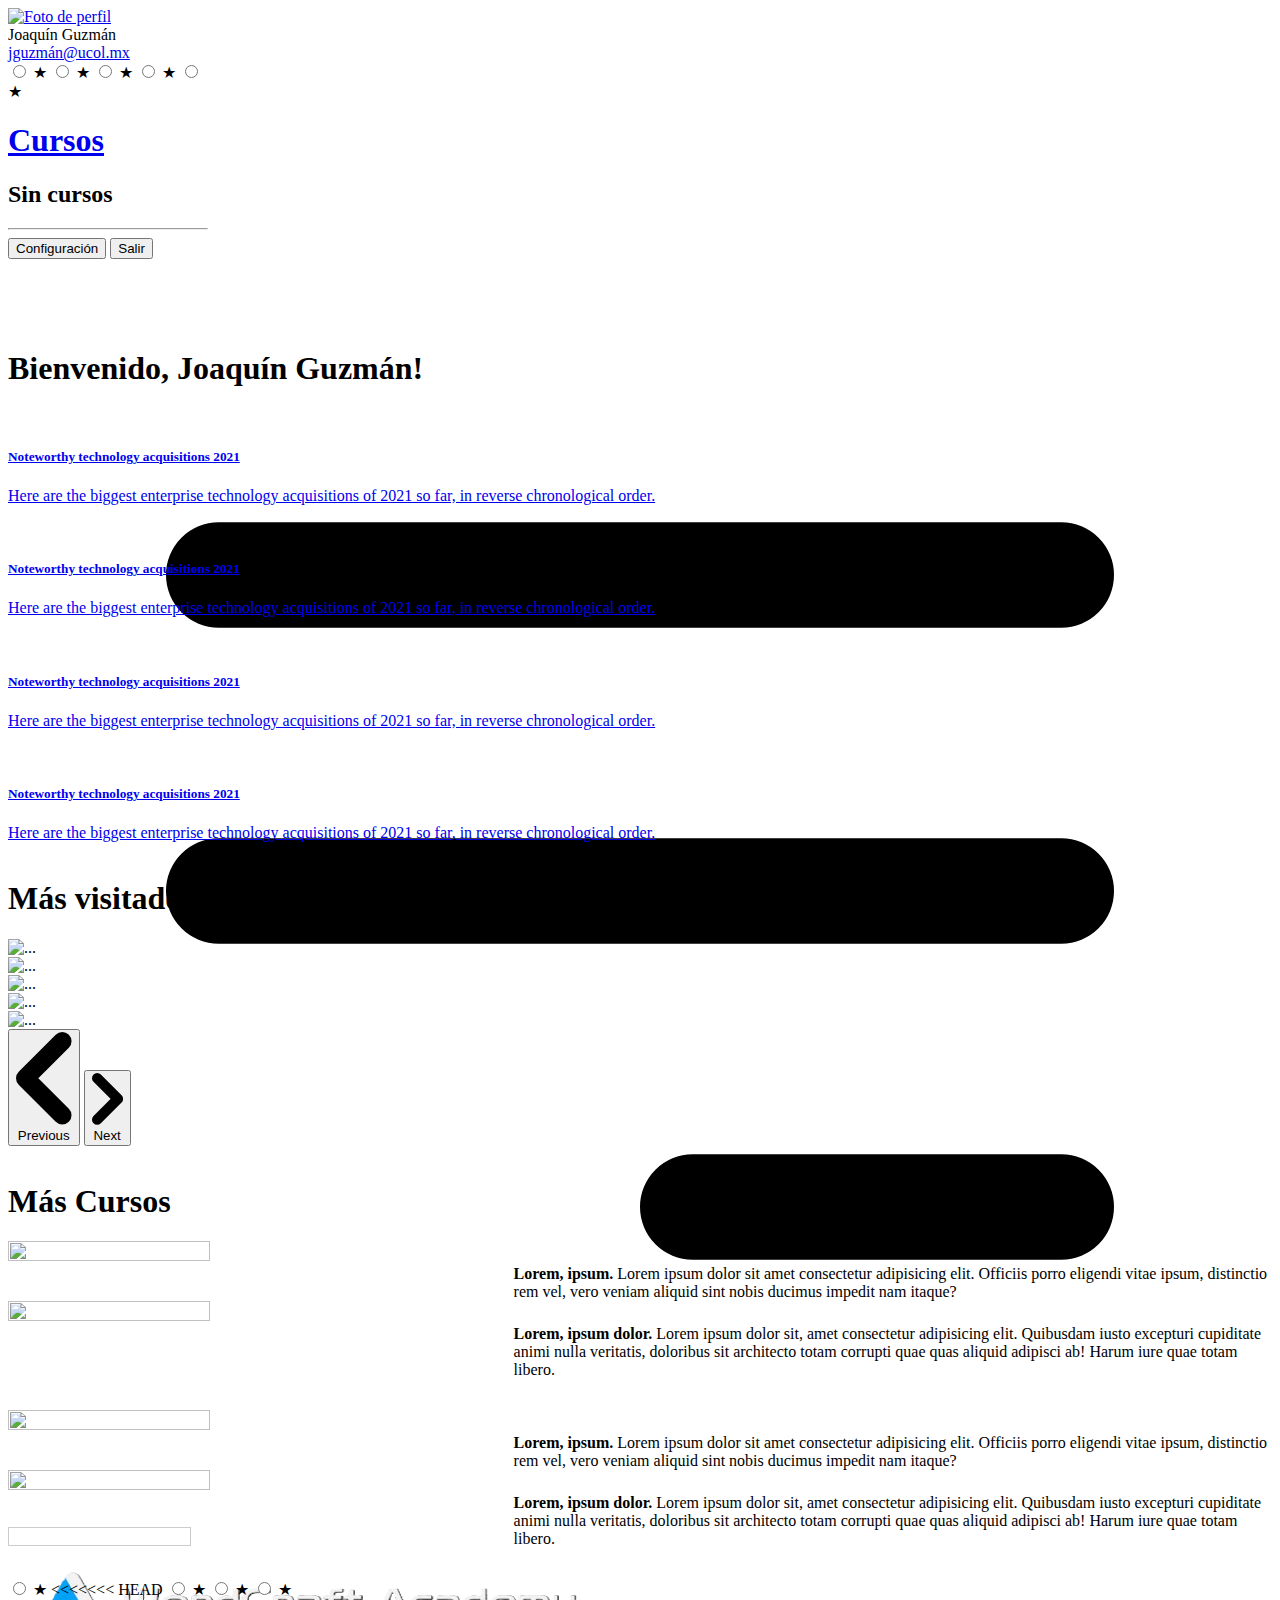
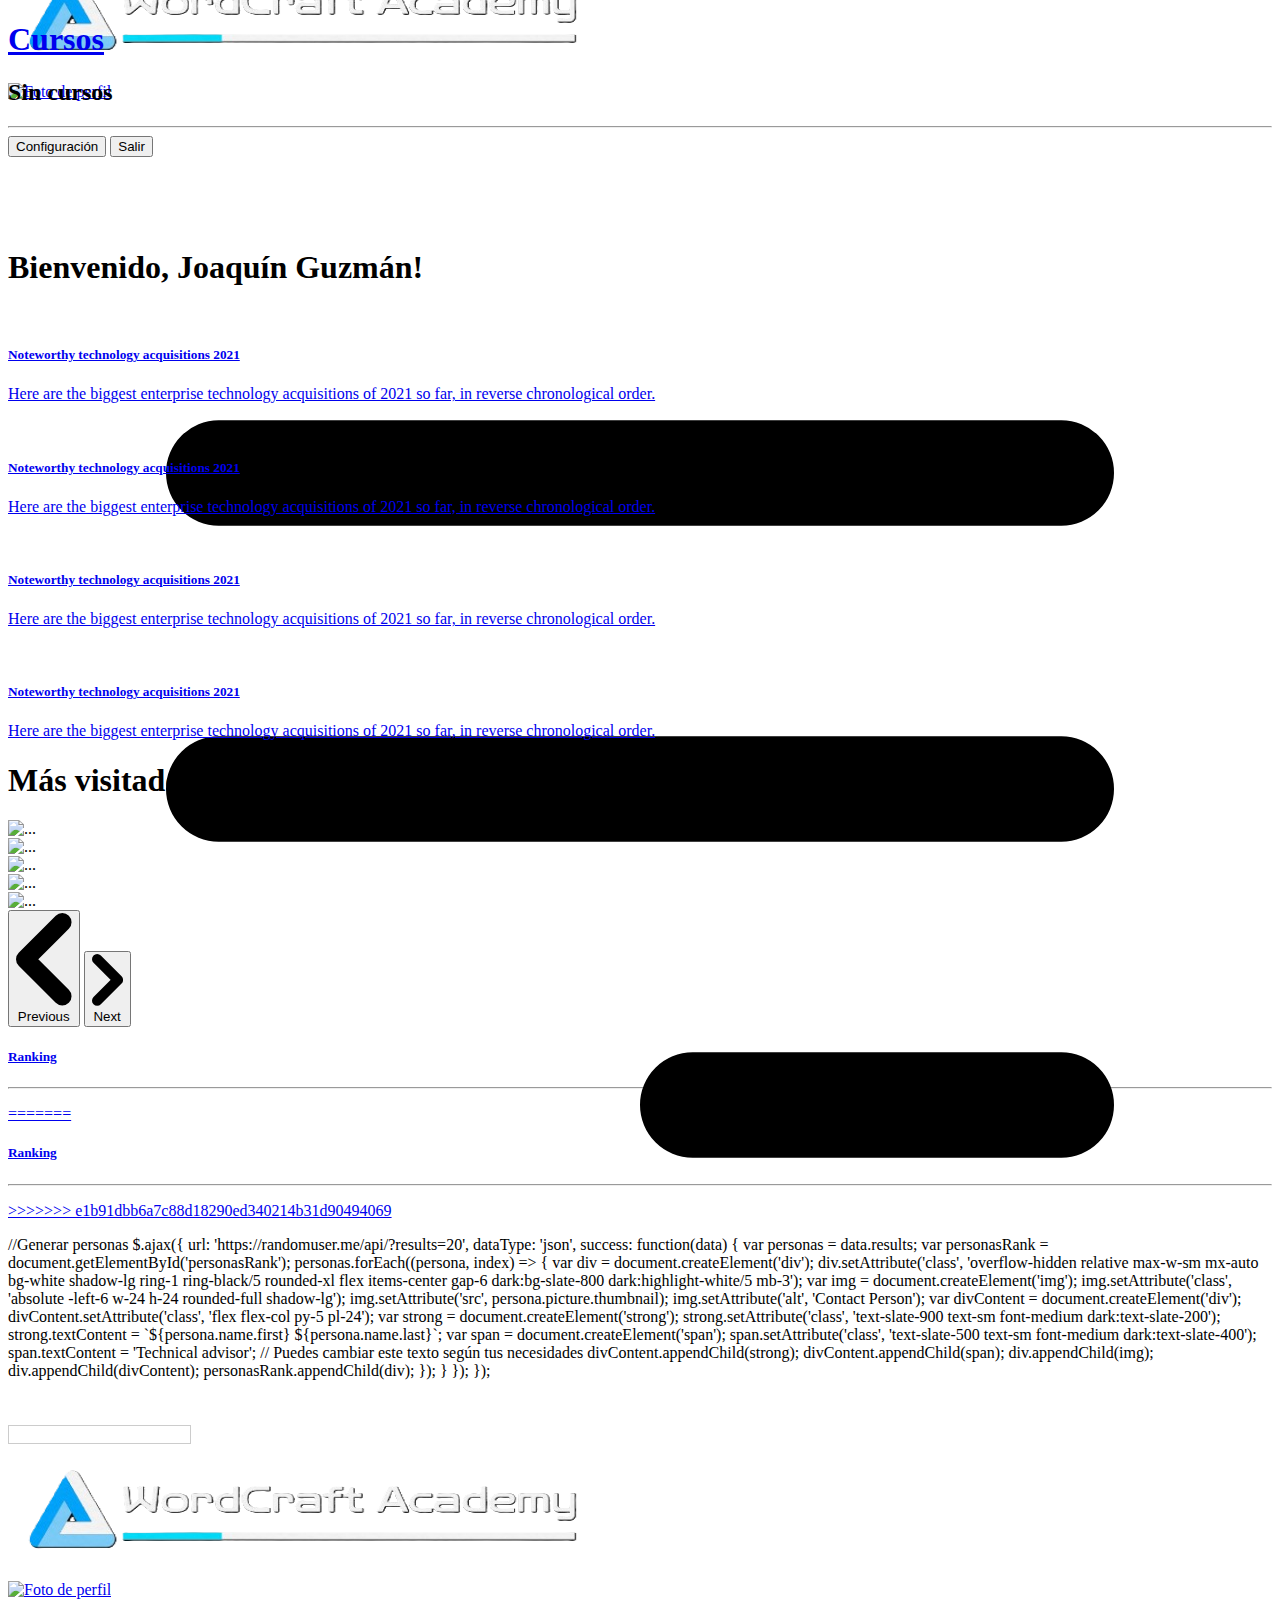
==== commit f5ad4a1e: "Merge branch 'main' of https://github.com/Guada8a/IHC-Prototype into ochoa" ====
--- a/Index.html
+++ b/Index.html
@@ -300,7 +300,166 @@
 
                     <hr class="invisible-hr">
 
-
+                        <input type="radio" id="star4" name="rating" value="4" class="hidden">
+                        <label for="star4" class="text-2xl text-yellow-500 cursor-pointer" onclick="setRating(4)">&#9733;</label>
+
+<<<<<<< HEAD
+                        <input type="radio" id="star3" name="rating" value="3" class="hidden">
+                        <label for="star3" class="text-2xl text-yellow-500 cursor-pointer" onclick="setRating(3)">&#9733;</label>
+
+                        <input type="radio" id="star2" name="rating" value="2" class="hidden">
+                        <label for="star2" class="text-2xl text-yellow-500 cursor-pointer" onclick="setRating(2)">&#9733;</label>
+
+                        <input type="radio" id="star1" name="rating" value="1" class="hidden">
+                        <label for="star1" class="text-2xl text-yellow-500 cursor-pointer" onclick="setRating(1)">&#9733;</label>
+                    </div>
+                </div>
+                <!-- Apartado de cursos -->
+                <div class="mt-10 mb-10">
+                    <h1 class="text-bold mb-2">
+                        <a href="#" class="text-white">Cursos</a>
+                    </h1>
+                    <div class="backdrop-blur-xl bg-white/30 h-40 rounded-lg text-center align-middle">
+                        <!-- Mensaje sin cursos -->
+                        <h2 class="text-white h-full mt-50">Sin cursos</h2>
+                    </div>
+                </div>
+                <footer class="w-full footer">
+                    <hr class="bg-gradient-to-r from-transparent via-white-100 to-transparent">
+                    <!-- Botones de configuración y salir -->
+                    <button class="mt-4 text-white bg-bottom bg-transparent hover:bg-slate-400 w-full py-2 rounded text-left">
+                        Configuración</button>
+                    <button class="mt-4 text-white bg-bottom bg-red-500 hover:bg-red-600 w-full py-2 rounded salir">Salir</button>
+                </footer>
+            </div>
+        </div>
+
+        <!-- Contenido Principal -->
+        <div class="w-11/12" id="principal">
+            <nav class="bg-gradient-to-r from-black via-indigo-700 to-black text-white p-4">
+                <div class="flex justify-between items-center">
+                    <!-- Botón de hamburguesa -->
+                    <div id="menuIcon" class="cursor-pointer text-white">
+                        <svg class="w-6 h-6" fill="none" stroke="currentColor" stroke-linecap="round" stroke-linejoin="round" stroke-width="2" viewBox="0 0 24 24">
+                            <path d="M4 6h16M4 12h16m-7 6h7"></path>
+                        </svg>
+                    </div>
+                    <!-- Barra de búsqueda -->
+                    <div class="mr-4 w-3/6">
+                        <input id="blurSearch" type="text" class="rounded-full w-full py-2 text-gray-800 backdrop-blur-xl bg-white/30" placeholder="Buscar..." />
+                    </div>
+
+                    <div class="flex items-center">
+                        <div class="mr-4">
+                            <a href="#" class="text-white">
+                                <!-- Imagen -->
+                                <img src="./img/logo.png" class="h-10" title="Foto de perfil" />
+                            </a>
+                        </div>
+                        <div class="mr-4">
+                            <a href="#" class="text-white">
+                                <!-- Imagen -->
+                                <img src="https://picsum.photos/40" class="rounded-full" title="Foto de perfil" />
+                            </a>
+                        </div>
+                    </div>
+                    
+                </div>
+            </nav>
+
+            <!-- Contenido principal de la página -->
+            <div class="container mx-auto w-full mt-4">
+                <h1 class="font-bold text-3xl w-full mb-4">Bienvenido, <span class="font-bold text-3xl w-full mb-4 text-teal-500">Joaquín Guzmán!</span></h1>
+                <div class="grid grid-cols-5 gap-3">
+                    <div class="col-span-4">
+                        <div class="grid grid-cols-2 gap-2">
+                            <div>                                
+                                <a href="#" class="flex flex-col items-center bg-white border border-gray-200 rounded-lg shadow md:flex-row md:max-w-xl hover:bg-gray-100 dark:border-gray-700 dark:bg-gray-800 dark:hover:bg-gray-700">
+                                    <img class="object-cover w-full rounded-t-lg h-96 md:h-auto md:w-48 md:rounded-none md:rounded-s-lg" src="/docs/images/blog/image-4.jpg" alt="">
+                                    <div class="flex flex-col justify-between p-4 leading-normal">
+                                        <h5 class="mb-2 text-2xl font-bold tracking-tight text-gray-900 dark:text-white">Noteworthy technology acquisitions 2021</h5>
+                                        <p class="mb-3 font-normal text-gray-700 dark:text-gray-400">Here are the biggest enterprise technology acquisitions of 2021 so far, in reverse chronological order.</p>
+                                    </div>
+                                </a>
+                            </div>
+                            <div>
+                                <a href="#" class="flex flex-col items-center bg-white border border-gray-200 rounded-lg shadow md:flex-row md:max-w-xl hover:bg-gray-100 dark:border-gray-700 dark:bg-gray-800 dark:hover:bg-gray-700">
+                                    <img class="object-cover w-full rounded-t-lg h-96 md:h-auto md:w-48 md:rounded-none md:rounded-s-lg" src="/docs/images/blog/image-4.jpg" alt="">
+                                    <div class="flex flex-col justify-between p-4 leading-normal">
+                                        <h5 class="mb-2 text-2xl font-bold tracking-tight text-gray-900 dark:text-white">Noteworthy technology acquisitions 2021</h5>
+                                        <p class="mb-3 font-normal text-gray-700 dark:text-gray-400">Here are the biggest enterprise technology acquisitions of 2021 so far, in reverse chronological order.</p>
+                                    </div>
+                                </a>
+                            </div>
+                            <div>
+                                <a href="#" class="flex flex-col items-center bg-white border border-gray-200 rounded-lg shadow md:flex-row md:max-w-xl hover:bg-gray-100 dark:border-gray-700 dark:bg-gray-800 dark:hover:bg-gray-700">
+                                    <img class="object-cover w-full rounded-t-lg h-96 md:h-auto md:w-48 md:rounded-none md:rounded-s-lg" src="/docs/images/blog/image-4.jpg" alt="">
+                                    <div class="flex flex-col justify-between p-4 leading-normal">
+                                        <h5 class="mb-2 text-2xl font-bold tracking-tight text-gray-900 dark:text-white">Noteworthy technology acquisitions 2021</h5>
+                                        <p class="mb-3 font-normal text-gray-700 dark:text-gray-400">Here are the biggest enterprise technology acquisitions of 2021 so far, in reverse chronological order.</p>
+                                    </div>
+                                </a>
+                            </div>
+                            <div>
+                                <a href="#" class="flex flex-col items-center bg-white border border-gray-200 rounded-lg shadow md:flex-row md:max-w-xl hover:bg-gray-100 dark:border-gray-700 dark:bg-gray-800 dark:hover:bg-gray-700">
+                                    <img class="object-cover w-full rounded-t-lg h-96 md:h-auto md:w-48 md:rounded-none md:rounded-s-lg" src="/docs/images/blog/image-4.jpg" alt="">
+                                    <div class="flex flex-col justify-between p-4 leading-normal">
+                                        <h5 class="mb-2 text-2xl font-bold tracking-tight text-gray-900 dark:text-white">Noteworthy technology acquisitions 2021</h5>
+                                        <p class="mb-3 font-normal text-gray-700 dark:text-gray-400">Here are the biggest enterprise technology acquisitions of 2021 so far, in reverse chronological order.</p>
+                                    </div>
+                                </a>
+                            </div>
+                        </div>
+                        <h1 class="font-bold text-4xl w-full mt-2 mb-4">M&aacute;s visitado</h1>
+                        <div id="default-carousel" class="relative w-full" data-carousel="slide">
+                        <!-- Carousel wrapper -->
+                            <div class="relative h-56 overflow-hidden rounded-lg md:h-96">
+                            <!-- Item 1 -->
+                                <div class="hidden duration-700 ease-in-out" data-carousel-item>
+                                    <img src="/docs/images/carousel/carousel-1.svg" class="absolute block w-full -translate-x-1/2   -translate-y-1/2 top-1/2 left-1/2" alt="...">
+                                </div>
+                            <!-- Item 2 -->
+                                <div class="hidden duration-700 ease-in-out" data-carousel-item>
+                                    <img src="/docs/images/carousel/carousel-2.svg" class="absolute block w-full -translate-x-1/2 -translate-y-1/2 top-1/2 left-1/2" alt="...">
+                                </div>
+                            <!-- Item 3 -->
+                                <div class="hidden duration-700 ease-in-out" data-carousel-item>
+                                    <img src="/docs/images/carousel/carousel-3.svg" class="absolute block w-full -translate-x-1/2 -translate-y-1/2 top-1/2 left-1/2" alt="...">
+                                </div>
+                            <!-- Item 4 -->
+                                <div class="hidden duration-700 ease-in-out" data-carousel-item>
+                                    <img src="/docs/images/carousel/carousel-4.svg" class="absolute block w-full -translate-x-1/2 -translate-y-1/2 top-1/2 left-1/2" alt="...">
+                                </div>
+                            <!-- Item 5 -->
+                                <div class="hidden duration-700 ease-in-out" data-carousel-item>
+                                    <img src="/docs/images/carousel/carousel-5.svg" class="absolute block w-full -translate-x-1/2 -translate-y-1/2 top-1/2 left-1/2" alt="...">
+                                </div>
+                            </div>
+                            <!-- Slider controls -->
+                            <button type="button" class="absolute top-0 start-0 z-30 flex items-center justify-center h-full px-4 cursor-pointer group focus:outline-none" data-carousel-prev>
+                                    <span class="inline-flex items-center justify-center w-10 h-10 rounded-full bg-white/30 dark:bg-gray-800/30 group-hover:bg-white/50 dark:group-hover:bg-gray-800/60 group-focus:ring-4 group-focus:ring-white dark:group-focus:ring-gray-800/70 group-focus:outline-none">
+                                    <svg class="w-4 h-4 text-white dark:text-gray-800 rtl:rotate-180" aria-hidden="true" xmlns="http://www.w3.org/2000/svg" fill="none" viewBox="0 0 6 10">
+                                        <path stroke="currentColor" stroke-linecap="round" stroke-linejoin="round" stroke-width="2" d="M5 1 1 5l4 4"/>
+                                    </svg>
+                                    <span class="sr-only">Previous</span>
+                                    </span>
+                            </button>
+                            <button type="button" class="absolute top-0 end-0 z-30 flex items-center justify-center h-full px-4 cursor-pointer group focus:outline-none" data-carousel-next>
+                                <span class="inline-flex items-center justify-center w-10 h-10 rounded-full bg-white/30 dark:bg-gray-800/30 group-hover:bg-white/50 dark:group-hover:bg-gray-800/60 group-focus:ring-4 group-focus:ring-white dark:group-focus:ring-gray-800/70 group-focus:outline-none">
+                                    <svg class="w-4 h-4 text-white dark:text-gray-800 rtl:rotate-180" aria-hidden="true" xmlns="http://www.w3.org/2000/svg" fill="none" viewBox="0 0 6 10">
+                                        <path stroke="currentColor" stroke-linecap="round" stroke-linejoin="round" stroke-width="2" d="m1 9 4-4-4-4"/>
+                                    </svg>
+                                    <span class="sr-only">Next</span>
+                                </span>
+                            </button>
+                        </div>
+                    </div>
+                    <a href="#" class="block max-w-sm p-6 bg-white border border-gray-200 rounded-lg shadow hover:bg-gray-100 dark:bg-gray-800 dark:border-gray-700 dark:hover:bg-gray-700  overflow-y-auto h-60">
+                        <h5 class="mb-2 text-2xl font-bold tracking-tight text-gray-900 dark:text-white">Ranking</h5>
+                        <hr>
+                        <p class="font-normal text-gray-700 dark:text-gray-400 mt-2" id="personasRank">
+                            
+=======
                     </div>
                     <a href="#"
                         class="block max-w-sm p-6 bg-white border border-gray-200 rounded-lg shadow hover:bg-gray-100 dark:bg-gray-800 dark:border-gray-700 dark:hover:bg-gray-700  overflow-y-auto h-60">
@@ -308,6 +467,7 @@
                         <hr>
                         <p class="font-normal text-gray-700 dark:text-gray-400 mt-2" id="personasRank">
 
+>>>>>>> e1b91dbb6a7c88d18290ed340214b31d90494069
                         </p>
                     </a>
                 </div>
@@ -315,8 +475,26 @@
         </div>
     </div>
 
-
-
+    <script>
+        // JavaScript para alternar la visibilidad del panel izquierdo
+        const sidebar = document.getElementById('sidebar');
+        const menuIcon = document.getElementById('menuIcon');
+        const display = document.getElementById('principal');
+
+        menuIcon.addEventListener('click', () => {
+            sidebar.classList.toggle('hidden');
+            menuIcon.classList.toggle('rotate-180'); /* Agrega una rotación al botón de hamburguesa */
+            display.classList.toggle('w-full'); /* Ajusta el ancho del contenido principal cuando el panel izquierdo está oculto */
+        });
+        function setRating(rating) {
+            alert('Puntuaste con ' + rating + ' estrella(s)!');
+            // Aquí puedes realizar acciones
+        }
+        $(document).ready(function(){
+            //Jalar user de localstorage
+            var user = localStorage.getItem("user");
+
+            $(".correo").text(user);
 
     <script>
 
@@ -395,8 +573,46 @@
 
     </script>
 
-
-
+    //Generar personas
+    $.ajax({
+        url: 'https://randomuser.me/api/?results=20',
+        dataType: 'json',
+        success: function(data) {
+            var personas = data.results;
+            var personasRank = document.getElementById('personasRank');
+
+            personas.forEach((persona, index) => {
+                var div = document.createElement('div');
+                div.setAttribute('class', 'overflow-hidden relative max-w-sm mx-auto bg-white shadow-lg ring-1 ring-black/5 rounded-xl flex items-center gap-6 dark:bg-slate-800 dark:highlight-white/5 mb-3');
+            
+                var img = document.createElement('img');
+                img.setAttribute('class', 'absolute -left-6 w-24 h-24 rounded-full shadow-lg');
+                img.setAttribute('src', persona.picture.thumbnail);
+                img.setAttribute('alt', 'Contact Person');
+            
+                var divContent = document.createElement('div');
+                divContent.setAttribute('class', 'flex flex-col py-5 pl-24');
+            
+                var strong = document.createElement('strong');
+                strong.setAttribute('class', 'text-slate-900 text-sm font-medium dark:text-slate-200');
+                strong.textContent = `${persona.name.first} ${persona.name.last}`;
+            
+                var span = document.createElement('span');
+                span.setAttribute('class', 'text-slate-500 text-sm font-medium dark:text-slate-400');
+                span.textContent = 'Technical advisor'; // Puedes cambiar este texto según tus necesidades
+            
+                divContent.appendChild(strong);
+                divContent.appendChild(span);
+            
+                div.appendChild(img);
+                div.appendChild(divContent);
+            
+                personasRank.appendChild(div);
+            });
+        }
+    });
+});
+
+    </script>
 </body>
-
-</html>+</html>
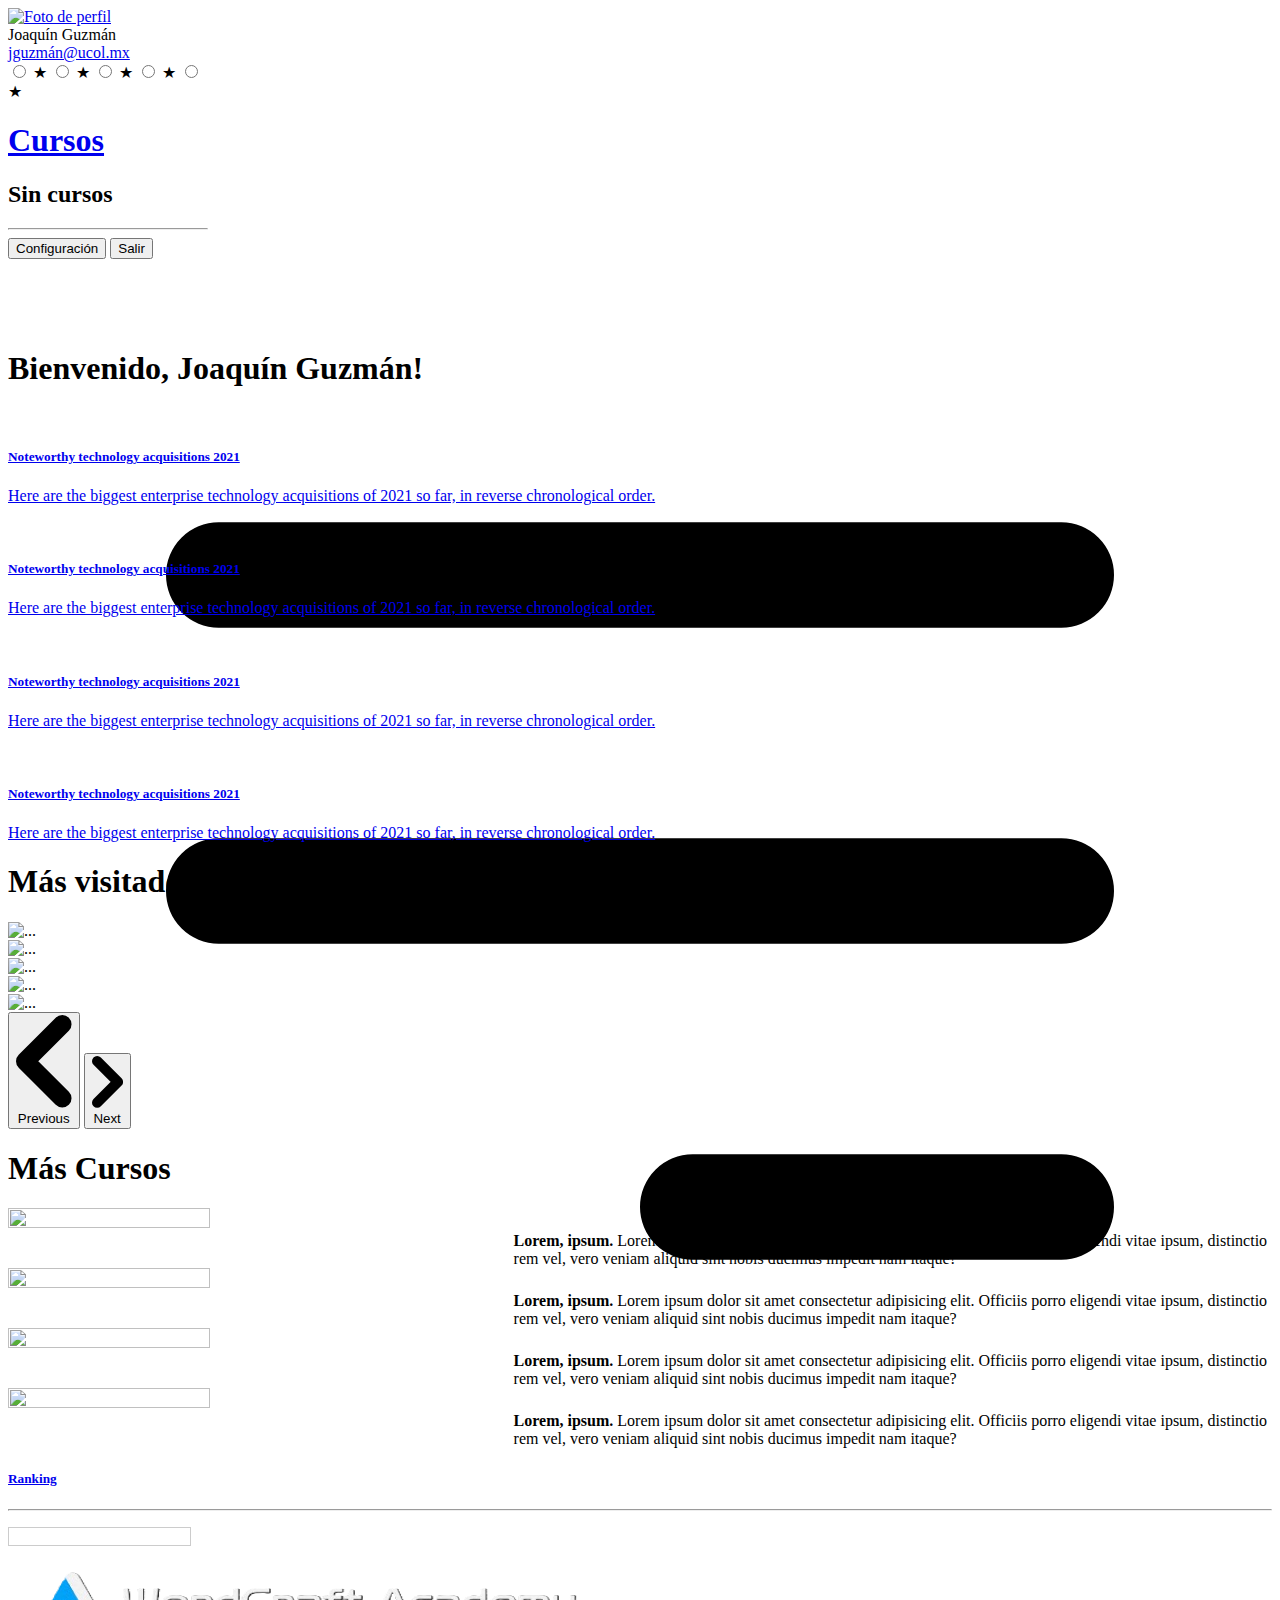
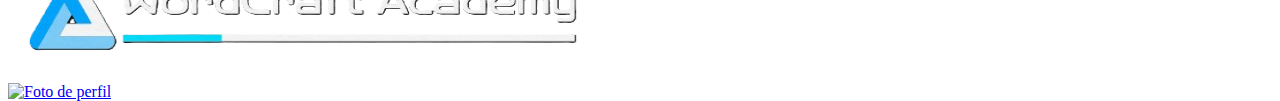
==== commit 8a93133b: "Fix todo alv" ====
--- a/Index.html
+++ b/Index.html
@@ -83,7 +83,8 @@
         </div>
 
         <!-- Contenido Principal -->
-        <div class="w-11/12" id="principal">
+        <div class="w-11/12 overflow-y-auto" id="principal">
+            <!-- BARRA DE NAVEGACION -->
             <nav class="bg-gradient-to-r from-black via-indigo-700 to-black text-white p-4">
                 <div class="flex justify-between items-center">
                     <!-- Botón de hamburguesa -->
@@ -120,11 +121,39 @@
 
             <!-- Contenido principal de la página -->
             <div class="container mx-auto w-full mt-4">
-                <h1 class="font-bold text-3xl w-full mb-4">Bienvenido, <span
-                        class="font-bold text-3xl w-full mb-4 text-teal-500">Joaquín Guzmán!</span></h1>
+                <h1 class="font-bold text-3xl w-full mb-4">Bienvenido, <span class="font-bold text-3xl w-full mb-4 text-teal-500">Joaquín Guzmán!</span></h1>
                 <div class="grid grid-cols-5 gap-3">
+                    <!-- CONTENIDO PRINCIPAL -->
+                    <!-- IZQUIERDA -->
                     <div class="col-span-4">
                         <div class="grid grid-cols-2 gap-2">
+                            <div>
+                                <a href="#" class="flex flex-col items-center bg-white border border-gray-200 rounded-lg shadow md:flex-row md:max-w-xl hover:bg-gray-100 dark:border-gray-700 dark:bg-gray-800 dark:hover:bg-gray-700">
+                                    <img class="object-cover w-full rounded-t-lg h-96 md:h-auto md:w-48 md:rounded-none md:rounded-s-lg"
+                                        src="/docs/images/blog/image-4.jpg" alt="">
+                                    <div class="flex flex-col justify-between p-4 leading-normal">
+                                        <h5
+                                            class="mb-2 text-2xl font-bold tracking-tight text-gray-900 dark:text-white">
+                                            Noteworthy technology acquisitions 2021</h5>
+                                        <p class="mb-3 font-normal text-gray-700 dark:text-gray-400">Here are the
+                                            biggest enterprise technology acquisitions of 2021 so far, in reverse
+                                            chronological order.</p>
+                                    </div>
+                                </a>
+                            </div>
+                            <div>
+                                <a href="#" class="flex flex-col items-center bg-white border border-gray-200 rounded-lg shadow md:flex-row md:max-w-xl hover:bg-gray-100 dark:border-gray-700 dark:bg-gray-800 dark:hover:bg-gray-700">
+                                    <img class="object-cover w-full rounded-t-lg h-96 md:h-auto md:w-48 md:rounded-none md:rounded-s-lg"
+                                        src="/docs/images/blog/image-4.jpg" alt="">
+                                    <div class="flex flex-col justify-between p-4 leading-normal">
+                                        <h5 class="mb-2 text-2xl font-bold tracking-tight text-gray-900 dark:text-white">
+                                            Noteworthy technology acquisitions 2021</h5>
+                                        <p class="mb-3 font-normal text-gray-700 dark:text-gray-400">Here are the
+                                            biggest enterprise technology acquisitions of 2021 so far, in reverse
+                                            chronological order.</p>
+                                    </div>
+                                </a>
+                            </div>
                             <div>
                                 <a href="#"
                                     class="flex flex-col items-center bg-white border border-gray-200 rounded-lg shadow md:flex-row md:max-w-xl hover:bg-gray-100 dark:border-gray-700 dark:bg-gray-800 dark:hover:bg-gray-700">
@@ -155,42 +184,8 @@
                                     </div>
                                 </a>
                             </div>
-                            <div>
-                                <a href="#"
-                                    class="flex flex-col items-center bg-white border border-gray-200 rounded-lg shadow md:flex-row md:max-w-xl hover:bg-gray-100 dark:border-gray-700 dark:bg-gray-800 dark:hover:bg-gray-700">
-                                    <img class="object-cover w-full rounded-t-lg h-96 md:h-auto md:w-48 md:rounded-none md:rounded-s-lg"
-                                        src="/docs/images/blog/image-4.jpg" alt="">
-                                    <div class="flex flex-col justify-between p-4 leading-normal">
-                                        <h5
-                                            class="mb-2 text-2xl font-bold tracking-tight text-gray-900 dark:text-white">
-                                            Noteworthy technology acquisitions 2021</h5>
-                                        <p class="mb-3 font-normal text-gray-700 dark:text-gray-400">Here are the
-                                            biggest enterprise technology acquisitions of 2021 so far, in reverse
-                                            chronological order.</p>
-                                    </div>
-                                </a>
-                            </div>
-                            <div>
-                                <a href="#"
-                                    class="flex flex-col items-center bg-white border border-gray-200 rounded-lg shadow md:flex-row md:max-w-xl hover:bg-gray-100 dark:border-gray-700 dark:bg-gray-800 dark:hover:bg-gray-700">
-                                    <img class="object-cover w-full rounded-t-lg h-96 md:h-auto md:w-48 md:rounded-none md:rounded-s-lg"
-                                        src="/docs/images/blog/image-4.jpg" alt="">
-                                    <div class="flex flex-col justify-between p-4 leading-normal">
-                                        <h5
-                                            class="mb-2 text-2xl font-bold tracking-tight text-gray-900 dark:text-white">
-                                            Noteworthy technology acquisitions 2021</h5>
-                                        <p class="mb-3 font-normal text-gray-700 dark:text-gray-400">Here are the
-                                            biggest enterprise technology acquisitions of 2021 so far, in reverse
-                                            chronological order.</p>
-                                    </div>
-                                </a>
-                            </div>
                         </div>
-
-                        <hr class="invisible-hr">
-
                         <h1 class="font-bold text-4xl w-full mt-2 mb-4">M&aacute;s visitado</h1>
-
                         <div id="default-carousel" class="relative w-full" data-carousel="slide">
                             <!-- Carousel wrapper -->
                             <div class="relative h-56 overflow-hidden rounded-lg md:h-96">
@@ -254,225 +249,50 @@
                             </button>
                         </div>
 
-                        <hr class="invisible-hr">
-
                         <h1 class="font-bold text-4xl w-full mt-2 mb-4">M&aacute;s Cursos</h1>
                         <div class="grid grid-cols-2 gap-2">
-                                <div style="width: 100%; height: 100%;" class="hover:bg-gray-100 dark:border-gray-700 dark:bg-gray-800 dark:hover:bg-gray-700 cursor-pointer overflow-hidden relative max-w-xl bg-white shadow-lg ring-1 ring-black/5 rounded-xl flex items-center gap-6 dark:bg-slate-800 dark:highlight-white/5">
-                                    <img class="rounded-xl absolute -left-9 shadow-lg" style="height: 100%; width: 40%;" src="https://www.lacasaencendida.es/storage/15063/responsive-images/xclub-de-lectura-de-la-tarde___detail_937_527.jpg.pagespeed.ic.ehOGgTvhZQ.webp">
-                                    <div class="flex flex-col py-8 pl-24" style="padding-left: 40%;">
-                                        <strong class="text-slate-900 text-lg font-medium dark:text-slate-200">Lorem, ipsum.</strong>
-                                        <span class="text-slate-500 text-sm font-medium dark:text-slate-400">Lorem ipsum dolor sit amet consectetur adipisicing elit. Officiis porro eligendi vitae ipsum, distinctio rem vel, vero veniam aliquid sint nobis ducimus impedit nam itaque?
-                                    </div>
-                                </div>
-                            
-                                <div style="width: 100%; height: 100%;" class="hover:bg-gray-100 dark:border-gray-700 dark:bg-gray-800 dark:hover:bg-gray-700 cursor-pointer overflow-hidden relative max-w-xl bg-white shadow-lg ring-1 ring-black/5 rounded-xl flex items-center gap-6 dark:bg-slate-800 dark:highlight-white/5">
-                                    <img class="rounded-xl absolute -left-9 shadow-lg" style="height: 100%; width: 40%;" src="https://www.lacasaencendida.es/storage/15063/responsive-images/xclub-de-lectura-de-la-tarde___detail_937_527.jpg.pagespeed.ic.ehOGgTvhZQ.webp">
-                                    <div class="flex flex-col py-8 pl-24" style="padding-left: 40%;">
-                                        <strong class="text-slate-900 text-lg font-medium dark:text-slate-200">Lorem, ipsum dolor.</strong>
-                                        <span class="text-slate-500 text-sm font-medium dark:text-slate-400">Lorem ipsum dolor sit, amet consectetur adipisicing elit. Quibusdam iusto excepturi cupiditate animi nulla veritatis, doloribus sit architecto totam corrupti quae quas aliquid adipisci ab! Harum iure quae totam libero.</span>
-                                    </div>
-                                </div>
-                        </div>
-
-                        <hr class="invisible-hr">
-
-                        <div class="grid grid-cols-2 gap-2">
-                            <div style="width: 100%; height: 100%;" class="hover:bg-gray-100 dark:border-gray-700 dark:bg-gray-800 dark:hover:bg-gray-700 cursor-pointer overflow-hidden relative max-w-xl bg-white shadow-lg ring-1 ring-black/5 rounded-xl flex items-center gap-6 dark:bg-slate-800 dark:highlight-white/5">
+                            <div class="hover:bg-gray-100 dark:border-gray-700 dark:bg-gray-800 dark:hover:bg-gray-700 cursor-pointer overflow-hidden relative max-w-xl bg-white shadow-lg ring-1 ring-black/5 rounded-xl flex items-center gap-6 dark:bg-slate-800 dark:highlight-white/5 mb-2">
                                 <img class="rounded-xl absolute -left-9 shadow-lg" style="height: 100%; width: 40%;" src="https://www.lacasaencendida.es/storage/15063/responsive-images/xclub-de-lectura-de-la-tarde___detail_937_527.jpg.pagespeed.ic.ehOGgTvhZQ.webp">
                                 <div class="flex flex-col py-8 pl-24" style="padding-left: 40%;">
                                     <strong class="text-slate-900 text-lg font-medium dark:text-slate-200">Lorem, ipsum.</strong>
                                     <span class="text-slate-500 text-sm font-medium dark:text-slate-400">Lorem ipsum dolor sit amet consectetur adipisicing elit. Officiis porro eligendi vitae ipsum, distinctio rem vel, vero veniam aliquid sint nobis ducimus impedit nam itaque?
                                 </div>
                             </div>
-                        
-                            <div style="width: 100%; height: 100%;" class="hover:bg-gray-100 dark:border-gray-700 dark:bg-gray-800 dark:hover:bg-gray-700 cursor-pointer overflow-hidden relative max-w-xl bg-white shadow-lg ring-1 ring-black/5 rounded-xl flex items-center gap-6 dark:bg-slate-800 dark:highlight-white/5">
+                            <div class="hover:bg-gray-100 dark:border-gray-700 dark:bg-gray-800 dark:hover:bg-gray-700 cursor-pointer overflow-hidden relative max-w-xl bg-white shadow-lg ring-1 ring-black/5 rounded-xl flex items-center gap-6 dark:bg-slate-800 dark:highlight-white/5 mb-2">
                                 <img class="rounded-xl absolute -left-9 shadow-lg" style="height: 100%; width: 40%;" src="https://www.lacasaencendida.es/storage/15063/responsive-images/xclub-de-lectura-de-la-tarde___detail_937_527.jpg.pagespeed.ic.ehOGgTvhZQ.webp">
                                 <div class="flex flex-col py-8 pl-24" style="padding-left: 40%;">
-                                    <strong class="text-slate-900 text-lg font-medium dark:text-slate-200">Lorem, ipsum dolor.</strong>
-                                    <span class="text-slate-500 text-sm font-medium dark:text-slate-400">Lorem ipsum dolor sit, amet consectetur adipisicing elit. Quibusdam iusto excepturi cupiditate animi nulla veritatis, doloribus sit architecto totam corrupti quae quas aliquid adipisci ab! Harum iure quae totam libero.</span>
-                                </div>
-                            </div>
-                    </div>
-
-                
-
-
-                    <hr class="invisible-hr">
-
-                        <input type="radio" id="star4" name="rating" value="4" class="hidden">
-                        <label for="star4" class="text-2xl text-yellow-500 cursor-pointer" onclick="setRating(4)">&#9733;</label>
-
-<<<<<<< HEAD
-                        <input type="radio" id="star3" name="rating" value="3" class="hidden">
-                        <label for="star3" class="text-2xl text-yellow-500 cursor-pointer" onclick="setRating(3)">&#9733;</label>
-
-                        <input type="radio" id="star2" name="rating" value="2" class="hidden">
-                        <label for="star2" class="text-2xl text-yellow-500 cursor-pointer" onclick="setRating(2)">&#9733;</label>
-
-                        <input type="radio" id="star1" name="rating" value="1" class="hidden">
-                        <label for="star1" class="text-2xl text-yellow-500 cursor-pointer" onclick="setRating(1)">&#9733;</label>
-                    </div>
-                </div>
-                <!-- Apartado de cursos -->
-                <div class="mt-10 mb-10">
-                    <h1 class="text-bold mb-2">
-                        <a href="#" class="text-white">Cursos</a>
-                    </h1>
-                    <div class="backdrop-blur-xl bg-white/30 h-40 rounded-lg text-center align-middle">
-                        <!-- Mensaje sin cursos -->
-                        <h2 class="text-white h-full mt-50">Sin cursos</h2>
-                    </div>
-                </div>
-                <footer class="w-full footer">
-                    <hr class="bg-gradient-to-r from-transparent via-white-100 to-transparent">
-                    <!-- Botones de configuración y salir -->
-                    <button class="mt-4 text-white bg-bottom bg-transparent hover:bg-slate-400 w-full py-2 rounded text-left">
-                        Configuración</button>
-                    <button class="mt-4 text-white bg-bottom bg-red-500 hover:bg-red-600 w-full py-2 rounded salir">Salir</button>
-                </footer>
-            </div>
-        </div>
-
-        <!-- Contenido Principal -->
-        <div class="w-11/12" id="principal">
-            <nav class="bg-gradient-to-r from-black via-indigo-700 to-black text-white p-4">
-                <div class="flex justify-between items-center">
-                    <!-- Botón de hamburguesa -->
-                    <div id="menuIcon" class="cursor-pointer text-white">
-                        <svg class="w-6 h-6" fill="none" stroke="currentColor" stroke-linecap="round" stroke-linejoin="round" stroke-width="2" viewBox="0 0 24 24">
-                            <path d="M4 6h16M4 12h16m-7 6h7"></path>
-                        </svg>
-                    </div>
-                    <!-- Barra de búsqueda -->
-                    <div class="mr-4 w-3/6">
-                        <input id="blurSearch" type="text" class="rounded-full w-full py-2 text-gray-800 backdrop-blur-xl bg-white/30" placeholder="Buscar..." />
-                    </div>
-
-                    <div class="flex items-center">
-                        <div class="mr-4">
-                            <a href="#" class="text-white">
-                                <!-- Imagen -->
-                                <img src="./img/logo.png" class="h-10" title="Foto de perfil" />
-                            </a>
+                                    <strong class="text-slate-900 text-lg font-medium dark:text-slate-200">Lorem, ipsum.</strong>
+                                    <span class="text-slate-500 text-sm font-medium dark:text-slate-400">Lorem ipsum dolor sit amet consectetur adipisicing elit. Officiis porro eligendi vitae ipsum, distinctio rem vel, vero veniam aliquid sint nobis ducimus impedit nam itaque?
+                                </div>
+                            </div>
+                            <div class="hover:bg-gray-100 dark:border-gray-700 dark:bg-gray-800 dark:hover:bg-gray-700 cursor-pointer overflow-hidden relative max-w-xl bg-white shadow-lg ring-1 ring-black/5 rounded-xl flex items-center gap-6 dark:bg-slate-800 dark:highlight-white/5 mb-2">
+                                <img class="rounded-xl absolute -left-9 shadow-lg" style="height: 100%; width: 40%;" src="https://www.lacasaencendida.es/storage/15063/responsive-images/xclub-de-lectura-de-la-tarde___detail_937_527.jpg.pagespeed.ic.ehOGgTvhZQ.webp">
+                                <div class="flex flex-col py-8 pl-24" style="padding-left: 40%;">
+                                    <strong class="text-slate-900 text-lg font-medium dark:text-slate-200">Lorem, ipsum.</strong>
+                                    <span class="text-slate-500 text-sm font-medium dark:text-slate-400">Lorem ipsum dolor sit amet consectetur adipisicing elit. Officiis porro eligendi vitae ipsum, distinctio rem vel, vero veniam aliquid sint nobis ducimus impedit nam itaque?
+                                </div>
+                            </div>
+                            <div class="hover:bg-gray-100 dark:border-gray-700 dark:bg-gray-800 dark:hover:bg-gray-700 cursor-pointer overflow-hidden relative max-w-xl bg-white shadow-lg ring-1 ring-black/5 rounded-xl flex items-center gap-6 dark:bg-slate-800 dark:highlight-white/5 mb-2">
+                                <img class="rounded-xl absolute -left-9 shadow-lg" style="height: 100%; width: 40%;" src="https://www.lacasaencendida.es/storage/15063/responsive-images/xclub-de-lectura-de-la-tarde___detail_937_527.jpg.pagespeed.ic.ehOGgTvhZQ.webp">
+                                <div class="flex flex-col py-8 pl-24" style="padding-left: 40%;">
+                                    <strong class="text-slate-900 text-lg font-medium dark:text-slate-200">Lorem, ipsum.</strong>
+                                    <span class="text-slate-500 text-sm font-medium dark:text-slate-400">Lorem ipsum dolor sit amet consectetur adipisicing elit. Officiis porro eligendi vitae ipsum, distinctio rem vel, vero veniam aliquid sint nobis ducimus impedit nam itaque?
+                                </div>
+                            </div>
                         </div>
-                        <div class="mr-4">
-                            <a href="#" class="text-white">
-                                <!-- Imagen -->
-                                <img src="https://picsum.photos/40" class="rounded-full" title="Foto de perfil" />
-                            </a>
-                        </div>
-                    </div>
-                    
-                </div>
-            </nav>
-
-            <!-- Contenido principal de la página -->
-            <div class="container mx-auto w-full mt-4">
-                <h1 class="font-bold text-3xl w-full mb-4">Bienvenido, <span class="font-bold text-3xl w-full mb-4 text-teal-500">Joaquín Guzmán!</span></h1>
-                <div class="grid grid-cols-5 gap-3">
-                    <div class="col-span-4">
-                        <div class="grid grid-cols-2 gap-2">
-                            <div>                                
-                                <a href="#" class="flex flex-col items-center bg-white border border-gray-200 rounded-lg shadow md:flex-row md:max-w-xl hover:bg-gray-100 dark:border-gray-700 dark:bg-gray-800 dark:hover:bg-gray-700">
-                                    <img class="object-cover w-full rounded-t-lg h-96 md:h-auto md:w-48 md:rounded-none md:rounded-s-lg" src="/docs/images/blog/image-4.jpg" alt="">
-                                    <div class="flex flex-col justify-between p-4 leading-normal">
-                                        <h5 class="mb-2 text-2xl font-bold tracking-tight text-gray-900 dark:text-white">Noteworthy technology acquisitions 2021</h5>
-                                        <p class="mb-3 font-normal text-gray-700 dark:text-gray-400">Here are the biggest enterprise technology acquisitions of 2021 so far, in reverse chronological order.</p>
-                                    </div>
-                                </a>
-                            </div>
-                            <div>
-                                <a href="#" class="flex flex-col items-center bg-white border border-gray-200 rounded-lg shadow md:flex-row md:max-w-xl hover:bg-gray-100 dark:border-gray-700 dark:bg-gray-800 dark:hover:bg-gray-700">
-                                    <img class="object-cover w-full rounded-t-lg h-96 md:h-auto md:w-48 md:rounded-none md:rounded-s-lg" src="/docs/images/blog/image-4.jpg" alt="">
-                                    <div class="flex flex-col justify-between p-4 leading-normal">
-                                        <h5 class="mb-2 text-2xl font-bold tracking-tight text-gray-900 dark:text-white">Noteworthy technology acquisitions 2021</h5>
-                                        <p class="mb-3 font-normal text-gray-700 dark:text-gray-400">Here are the biggest enterprise technology acquisitions of 2021 so far, in reverse chronological order.</p>
-                                    </div>
-                                </a>
-                            </div>
-                            <div>
-                                <a href="#" class="flex flex-col items-center bg-white border border-gray-200 rounded-lg shadow md:flex-row md:max-w-xl hover:bg-gray-100 dark:border-gray-700 dark:bg-gray-800 dark:hover:bg-gray-700">
-                                    <img class="object-cover w-full rounded-t-lg h-96 md:h-auto md:w-48 md:rounded-none md:rounded-s-lg" src="/docs/images/blog/image-4.jpg" alt="">
-                                    <div class="flex flex-col justify-between p-4 leading-normal">
-                                        <h5 class="mb-2 text-2xl font-bold tracking-tight text-gray-900 dark:text-white">Noteworthy technology acquisitions 2021</h5>
-                                        <p class="mb-3 font-normal text-gray-700 dark:text-gray-400">Here are the biggest enterprise technology acquisitions of 2021 so far, in reverse chronological order.</p>
-                                    </div>
-                                </a>
-                            </div>
-                            <div>
-                                <a href="#" class="flex flex-col items-center bg-white border border-gray-200 rounded-lg shadow md:flex-row md:max-w-xl hover:bg-gray-100 dark:border-gray-700 dark:bg-gray-800 dark:hover:bg-gray-700">
-                                    <img class="object-cover w-full rounded-t-lg h-96 md:h-auto md:w-48 md:rounded-none md:rounded-s-lg" src="/docs/images/blog/image-4.jpg" alt="">
-                                    <div class="flex flex-col justify-between p-4 leading-normal">
-                                        <h5 class="mb-2 text-2xl font-bold tracking-tight text-gray-900 dark:text-white">Noteworthy technology acquisitions 2021</h5>
-                                        <p class="mb-3 font-normal text-gray-700 dark:text-gray-400">Here are the biggest enterprise technology acquisitions of 2021 so far, in reverse chronological order.</p>
-                                    </div>
-                                </a>
-                            </div>
-                        </div>
-                        <h1 class="font-bold text-4xl w-full mt-2 mb-4">M&aacute;s visitado</h1>
-                        <div id="default-carousel" class="relative w-full" data-carousel="slide">
-                        <!-- Carousel wrapper -->
-                            <div class="relative h-56 overflow-hidden rounded-lg md:h-96">
-                            <!-- Item 1 -->
-                                <div class="hidden duration-700 ease-in-out" data-carousel-item>
-                                    <img src="/docs/images/carousel/carousel-1.svg" class="absolute block w-full -translate-x-1/2   -translate-y-1/2 top-1/2 left-1/2" alt="...">
-                                </div>
-                            <!-- Item 2 -->
-                                <div class="hidden duration-700 ease-in-out" data-carousel-item>
-                                    <img src="/docs/images/carousel/carousel-2.svg" class="absolute block w-full -translate-x-1/2 -translate-y-1/2 top-1/2 left-1/2" alt="...">
-                                </div>
-                            <!-- Item 3 -->
-                                <div class="hidden duration-700 ease-in-out" data-carousel-item>
-                                    <img src="/docs/images/carousel/carousel-3.svg" class="absolute block w-full -translate-x-1/2 -translate-y-1/2 top-1/2 left-1/2" alt="...">
-                                </div>
-                            <!-- Item 4 -->
-                                <div class="hidden duration-700 ease-in-out" data-carousel-item>
-                                    <img src="/docs/images/carousel/carousel-4.svg" class="absolute block w-full -translate-x-1/2 -translate-y-1/2 top-1/2 left-1/2" alt="...">
-                                </div>
-                            <!-- Item 5 -->
-                                <div class="hidden duration-700 ease-in-out" data-carousel-item>
-                                    <img src="/docs/images/carousel/carousel-5.svg" class="absolute block w-full -translate-x-1/2 -translate-y-1/2 top-1/2 left-1/2" alt="...">
-                                </div>
-                            </div>
-                            <!-- Slider controls -->
-                            <button type="button" class="absolute top-0 start-0 z-30 flex items-center justify-center h-full px-4 cursor-pointer group focus:outline-none" data-carousel-prev>
-                                    <span class="inline-flex items-center justify-center w-10 h-10 rounded-full bg-white/30 dark:bg-gray-800/30 group-hover:bg-white/50 dark:group-hover:bg-gray-800/60 group-focus:ring-4 group-focus:ring-white dark:group-focus:ring-gray-800/70 group-focus:outline-none">
-                                    <svg class="w-4 h-4 text-white dark:text-gray-800 rtl:rotate-180" aria-hidden="true" xmlns="http://www.w3.org/2000/svg" fill="none" viewBox="0 0 6 10">
-                                        <path stroke="currentColor" stroke-linecap="round" stroke-linejoin="round" stroke-width="2" d="M5 1 1 5l4 4"/>
-                                    </svg>
-                                    <span class="sr-only">Previous</span>
-                                    </span>
-                            </button>
-                            <button type="button" class="absolute top-0 end-0 z-30 flex items-center justify-center h-full px-4 cursor-pointer group focus:outline-none" data-carousel-next>
-                                <span class="inline-flex items-center justify-center w-10 h-10 rounded-full bg-white/30 dark:bg-gray-800/30 group-hover:bg-white/50 dark:group-hover:bg-gray-800/60 group-focus:ring-4 group-focus:ring-white dark:group-focus:ring-gray-800/70 group-focus:outline-none">
-                                    <svg class="w-4 h-4 text-white dark:text-gray-800 rtl:rotate-180" aria-hidden="true" xmlns="http://www.w3.org/2000/svg" fill="none" viewBox="0 0 6 10">
-                                        <path stroke="currentColor" stroke-linecap="round" stroke-linejoin="round" stroke-width="2" d="m1 9 4-4-4-4"/>
-                                    </svg>
-                                    <span class="sr-only">Next</span>
-                                </span>
-                            </button>
-                        </div>
-                    </div>
+                    </div>
+                    <!-- RANKING -->
+                    <!-- DERECHA -->
                     <a href="#" class="block max-w-sm p-6 bg-white border border-gray-200 rounded-lg shadow hover:bg-gray-100 dark:bg-gray-800 dark:border-gray-700 dark:hover:bg-gray-700  overflow-y-auto h-60">
                         <h5 class="mb-2 text-2xl font-bold tracking-tight text-gray-900 dark:text-white">Ranking</h5>
                         <hr>
                         <p class="font-normal text-gray-700 dark:text-gray-400 mt-2" id="personasRank">
-                            
-=======
-                    </div>
-                    <a href="#"
-                        class="block max-w-sm p-6 bg-white border border-gray-200 rounded-lg shadow hover:bg-gray-100 dark:bg-gray-800 dark:border-gray-700 dark:hover:bg-gray-700  overflow-y-auto h-60">
-                        <h5 class="mb-2 text-2xl font-bold tracking-tight text-gray-900 dark:text-white">Ranking</h5>
-                        <hr>
-                        <p class="font-normal text-gray-700 dark:text-gray-400 mt-2" id="personasRank">
-
->>>>>>> e1b91dbb6a7c88d18290ed340214b31d90494069
                         </p>
                     </a>
                 </div>
             </div>
         </div>
+
     </div>
 
     <script>
@@ -495,23 +315,6 @@
             var user = localStorage.getItem("user");
 
             $(".correo").text(user);
-
-    <script>
-
-
-        /*
-                // Abre el panel izquierdo cuando el usuario llega al principio de la página
-                window.addEventListener('scroll', () => {
-                    if (window.scrollY === 0) { // Si el usuario está en la parte superior de la página
-                        sidebar.classList.remove('hidden');
-                        menuIcon.classList.add('rotate-180');
-                        display.classList.add('w-full');
-                    } else { // Si el usuario ha desplazado la página hacia abajo
-                        sidebar.classList.add('hidden');
-                        menuIcon.classList.remove('rotate-180');
-                        display.classList.remove('w-full');
-                    }
-                });*/
 
         // JavaScript para alternar la visibilidad del panel izquierdo
         const sidebar = document.getElementById('sidebar');
@@ -567,12 +370,6 @@
                 }
             });
         });
-
-
-
-
-    </script>
-
     //Generar personas
     $.ajax({
         url: 'https://randomuser.me/api/?results=20',
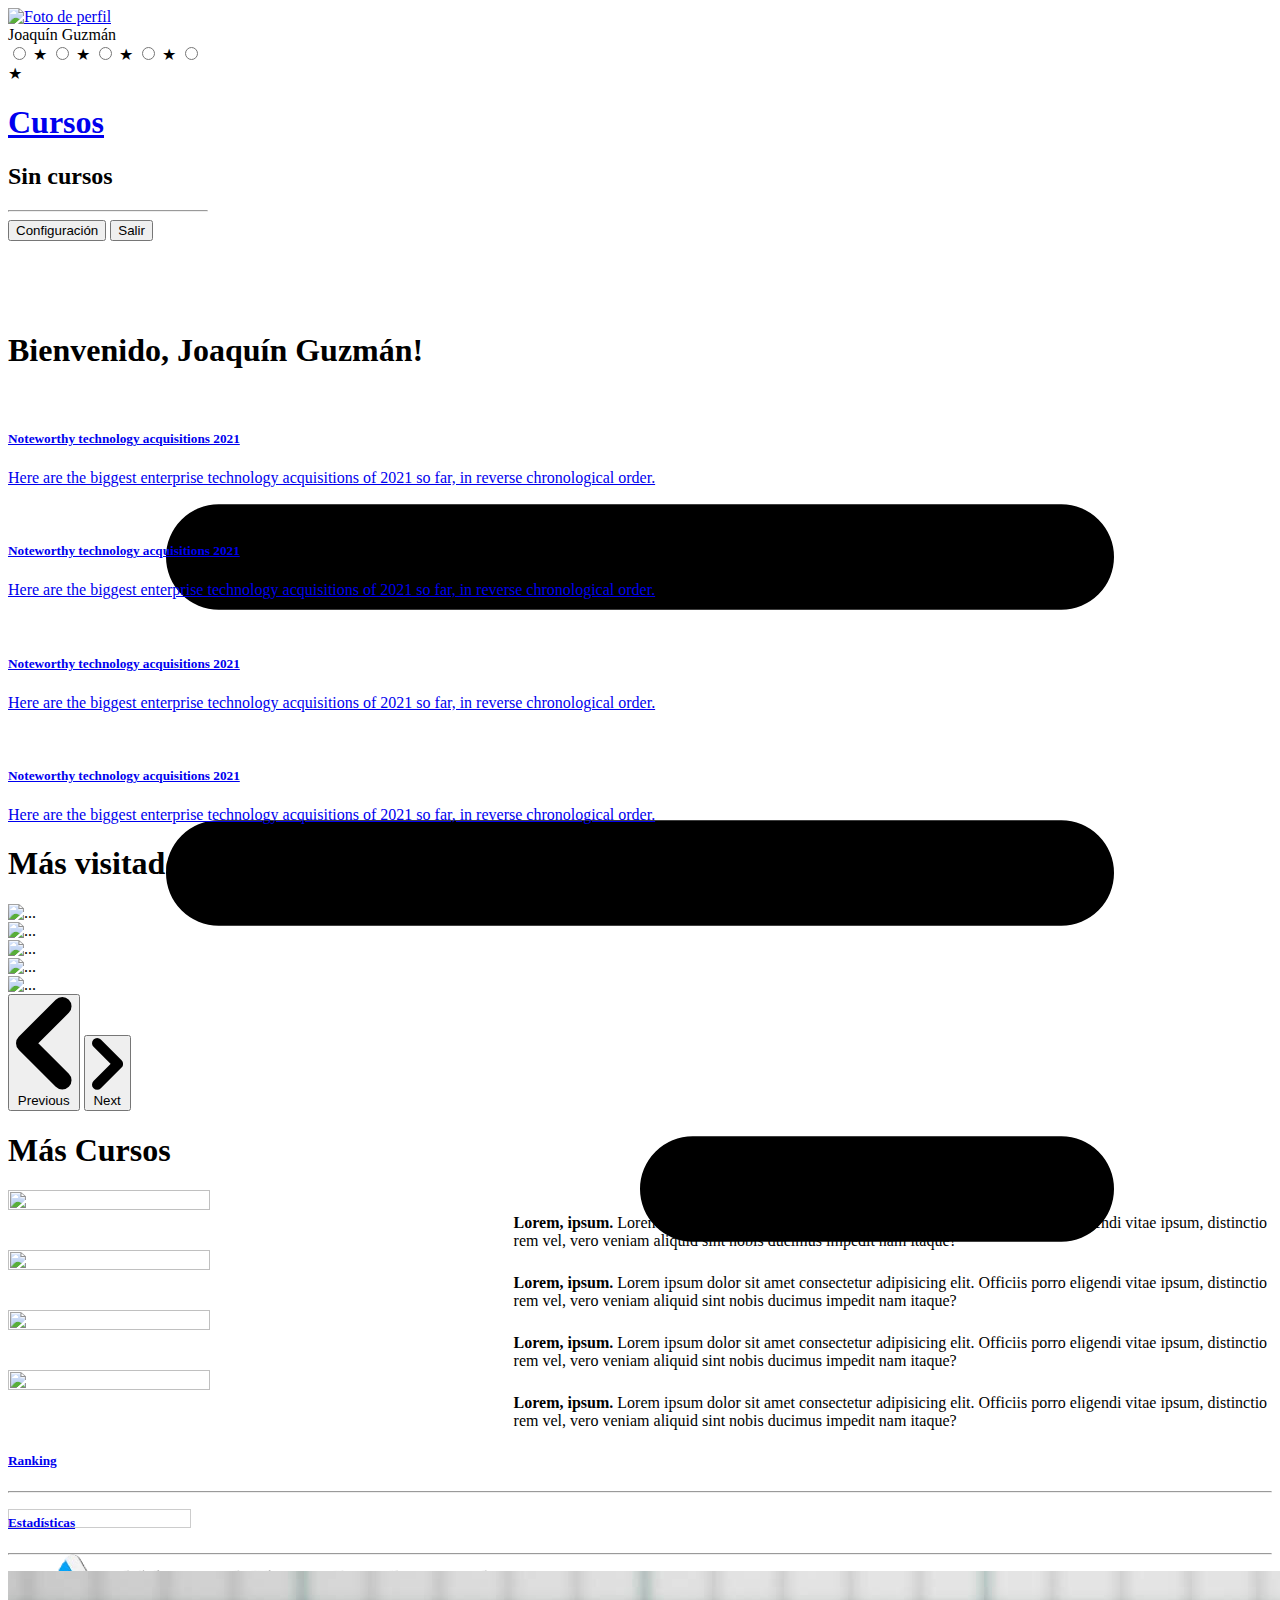
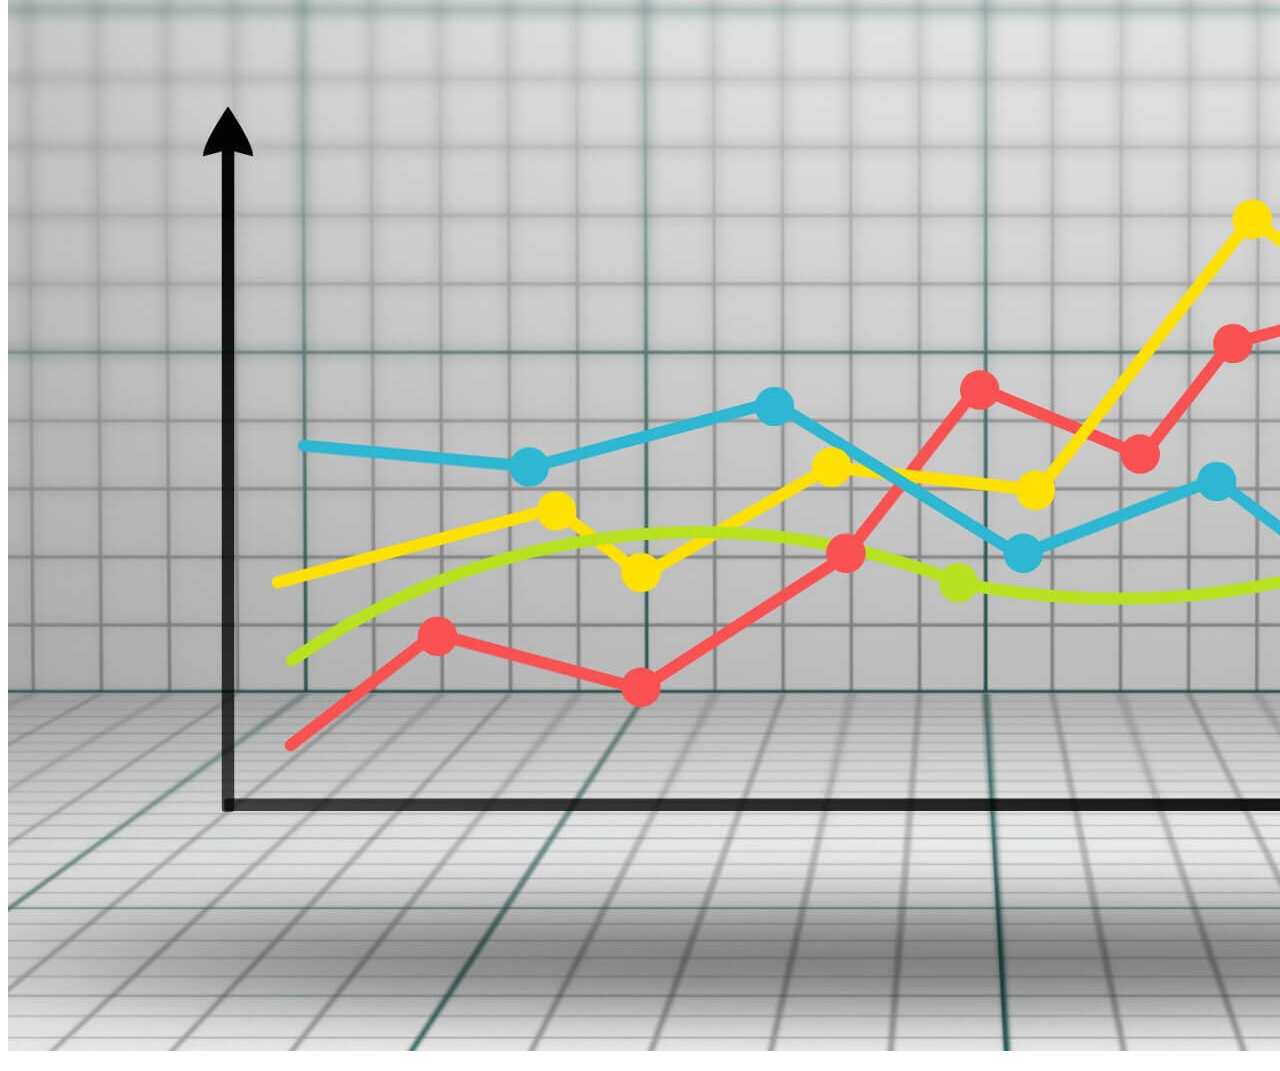
==== commit fff1d4d0: "Fix V2" ====
--- a/Index.html
+++ b/Index.html
@@ -33,7 +33,7 @@
                 <label class="text-white ml-4 justify-center">
                     <div class="font-bold">Joaquín Guzmán</div>
                     <div class="text-sm">
-                        <a href="#" class="text-indigo-400">jguzmán@ucol.mx</a>
+                        <a href="#" class="text-indigo-400 correo">jguzmán@ucol.mx</a>
                     </div>
                 </label>
                 <!-- Barra de 5 estrellas -->
@@ -283,12 +283,21 @@
                     </div>
                     <!-- RANKING -->
                     <!-- DERECHA -->
-                    <a href="#" class="block max-w-sm p-6 bg-white border border-gray-200 rounded-lg shadow hover:bg-gray-100 dark:bg-gray-800 dark:border-gray-700 dark:hover:bg-gray-700  overflow-y-auto h-60">
-                        <h5 class="mb-2 text-2xl font-bold tracking-tight text-gray-900 dark:text-white">Ranking</h5>
-                        <hr>
-                        <p class="font-normal text-gray-700 dark:text-gray-400 mt-2" id="personasRank">
-                        </p>
-                    </a>
+                    <div>
+                        <a href="#" class="block max-w-sm p-6 mb-6 bg-white border border-gray-200 rounded-lg shadow hover:bg-gray-100 dark:bg-gray-800 dark:border-gray-700 dark:hover:bg-gray-700  overflow-y-auto h-96">
+                            <h5 class="mb-2 text-2xl font-bold tracking-tight text-gray-900 dark:text-white">Ranking</h5>
+                            <hr>
+                            <p class="font-normal text-gray-700 dark:text-gray-400 mt-2" id="personasRank">
+                            </p>
+                        </a>
+                        <a href="#" class="block max-w-sm p-6 bg-white border border-gray-200 rounded-lg shadow overflow-y-auto h-80">
+                            <h5 class="mb-2 text-2xl font-bold tracking-tight text-gray-900 ">Estadísticas</h5>
+                            <hr>
+                            <p class="font-normal text-gray-700 dark:text-gray-400 mt-2">
+                                <img src="./img/Estadisticas.jpg" alt="Estadisticas" title="Estadisticas">
+                            </p>
+                        </a>
+                    </div>
                 </div>
             </div>
         </div>
@@ -296,26 +305,6 @@
     </div>
 
     <script>
-        // JavaScript para alternar la visibilidad del panel izquierdo
-        const sidebar = document.getElementById('sidebar');
-        const menuIcon = document.getElementById('menuIcon');
-        const display = document.getElementById('principal');
-
-        menuIcon.addEventListener('click', () => {
-            sidebar.classList.toggle('hidden');
-            menuIcon.classList.toggle('rotate-180'); /* Agrega una rotación al botón de hamburguesa */
-            display.classList.toggle('w-full'); /* Ajusta el ancho del contenido principal cuando el panel izquierdo está oculto */
-        });
-        function setRating(rating) {
-            alert('Puntuaste con ' + rating + ' estrella(s)!');
-            // Aquí puedes realizar acciones
-        }
-        $(document).ready(function(){
-            //Jalar user de localstorage
-            var user = localStorage.getItem("user");
-
-            $(".correo").text(user);
-
         // JavaScript para alternar la visibilidad del panel izquierdo
         const sidebar = document.getElementById('sidebar');
         const menuIcon = document.getElementById('menuIcon');
@@ -331,6 +320,14 @@
             // Aquí puedes realizar acciones
         }
         $(document).ready(function () {
+            //Jalar user de localstorage
+            var user = localStorage.getItem("user");
+
+            $(".correo").text(user);
+            function setRating(rating) {
+                alert('Puntuaste con ' + rating + ' estrella(s)!');
+                // Auí puedes realizar acciones
+            }
             //Generar personas
             $.ajax({
                 url: 'https://randomuser.me/api/?results=20',
@@ -370,46 +367,6 @@
                 }
             });
         });
-    //Generar personas
-    $.ajax({
-        url: 'https://randomuser.me/api/?results=20',
-        dataType: 'json',
-        success: function(data) {
-            var personas = data.results;
-            var personasRank = document.getElementById('personasRank');
-
-            personas.forEach((persona, index) => {
-                var div = document.createElement('div');
-                div.setAttribute('class', 'overflow-hidden relative max-w-sm mx-auto bg-white shadow-lg ring-1 ring-black/5 rounded-xl flex items-center gap-6 dark:bg-slate-800 dark:highlight-white/5 mb-3');
-            
-                var img = document.createElement('img');
-                img.setAttribute('class', 'absolute -left-6 w-24 h-24 rounded-full shadow-lg');
-                img.setAttribute('src', persona.picture.thumbnail);
-                img.setAttribute('alt', 'Contact Person');
-            
-                var divContent = document.createElement('div');
-                divContent.setAttribute('class', 'flex flex-col py-5 pl-24');
-            
-                var strong = document.createElement('strong');
-                strong.setAttribute('class', 'text-slate-900 text-sm font-medium dark:text-slate-200');
-                strong.textContent = `${persona.name.first} ${persona.name.last}`;
-            
-                var span = document.createElement('span');
-                span.setAttribute('class', 'text-slate-500 text-sm font-medium dark:text-slate-400');
-                span.textContent = 'Technical advisor'; // Puedes cambiar este texto según tus necesidades
-            
-                divContent.appendChild(strong);
-                divContent.appendChild(span);
-            
-                div.appendChild(img);
-                div.appendChild(divContent);
-            
-                personasRank.appendChild(div);
-            });
-        }
-    });
-});
-
     </script>
 </body>
 </html>
